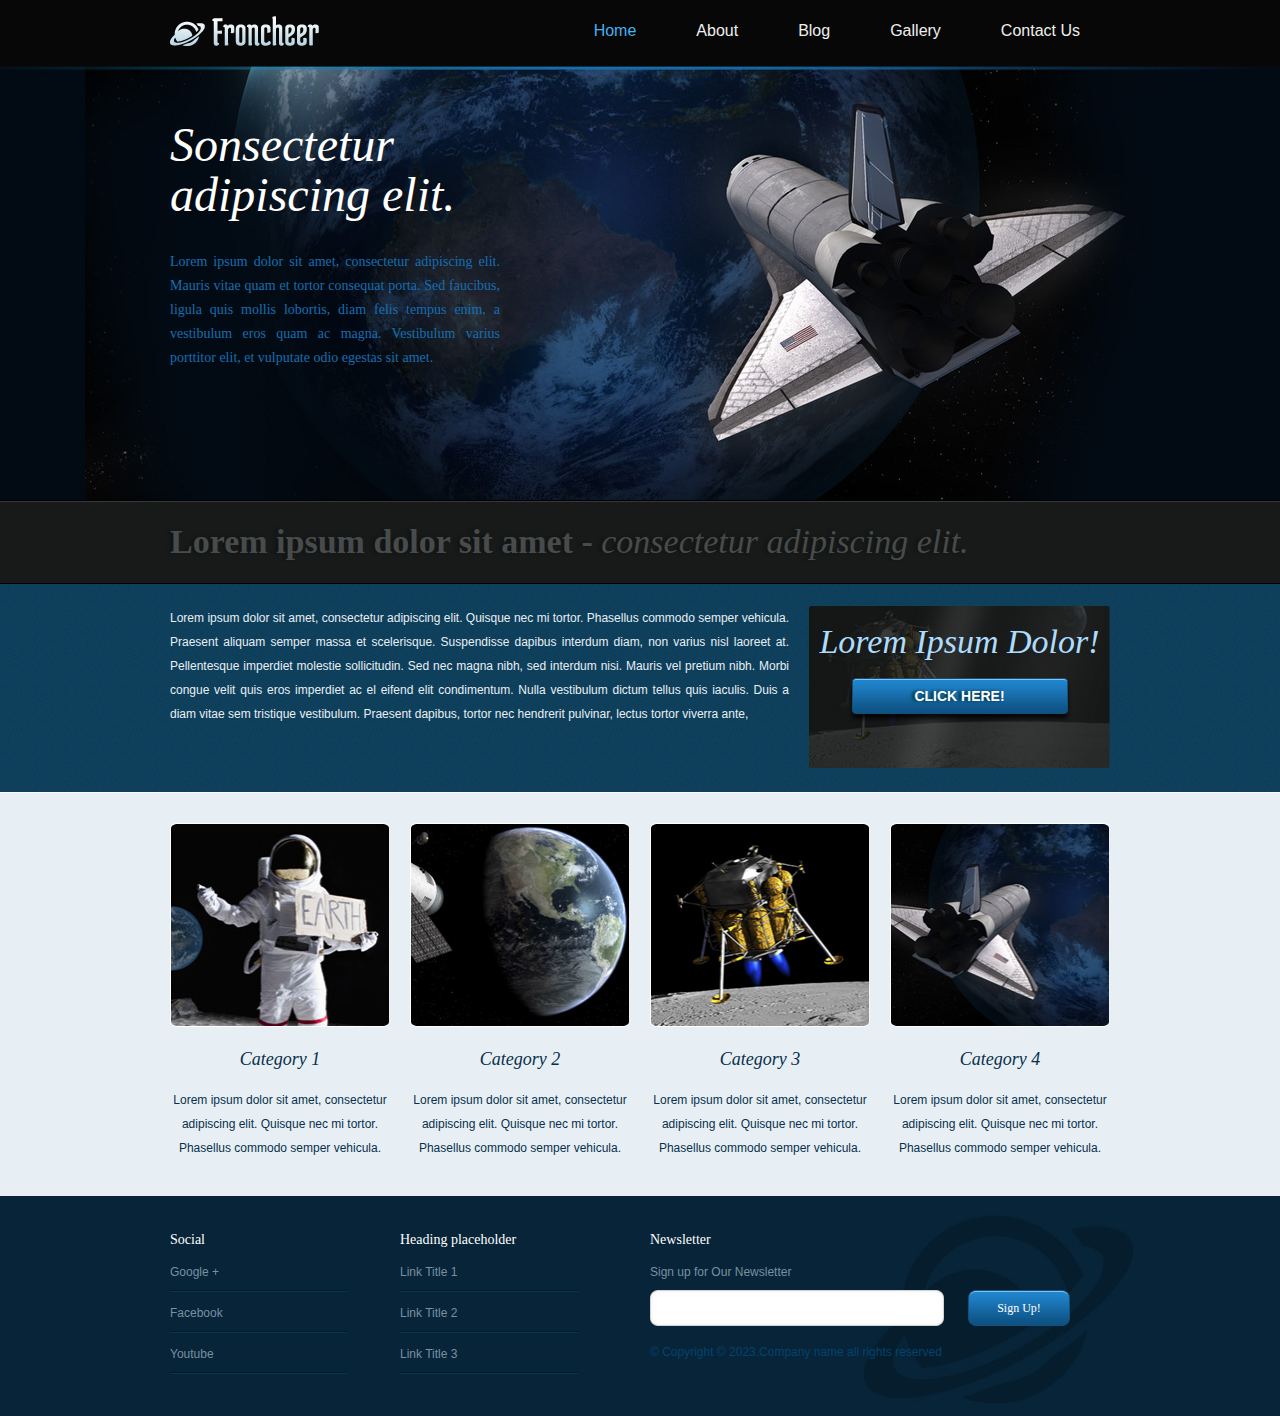
==== index.html @ 270e1ae2 "First Commit" ====
<!DOCTYPE html>
<!-- Website template by freewebsitetemplates.com -->
<html>
<head>
	<meta charset="UTF-8">
	<title>Astronomy Website Template</title>
	<link rel="stylesheet" href="css/style.css" type="text/css">
</head>
<body>
	<div id="header">
		<div class="wrapper clearfix">
			<div id="logo">
				<a href="index.html"><img src="images/logo.png" alt="LOGO"></a>
			</div>
			<ul id="navigation">
				<li class="selected">
					<a href="index.html">Home</a>
				</li>
				<li>
					<a href="about.html">About</a>
				</li>
				<li>
					<a href="blog.html">Blog</a>
				</li>
				<li>
					<a href="gallery.html">Gallery</a>
				</li>
				<li>
					<a href="contact.html">Contact Us</a>
				</li>
			</ul>
		</div>
	</div>
	<div id="contents">
		<div id="adbox">
			<div class="wrapper clearfix">
				<div class="info">
					<h1>Sonsectetur adipiscing elit.</h1>
					<p>
						Lorem ipsum dolor sit amet, consectetur adipiscing elit. Mauris vitae quam et tortor consequat porta. Sed faucibus, ligula quis mollis lobortis, diam felis tempus enim, a vestibulum eros quam ac magna. Vestibulum varius porttitor elit, et vulputate odio egestas sit amet.
					</p>
				</div>
			</div>
			<div class="highlight">
				<h2>Lorem ipsum dolor sit amet - <i>consectetur adipiscing elit.</i></h2>
			</div>
		</div>
		<div class="body clearfix">
			<div class="click-here">
				<h1>Lorem Ipsum Dolor!</h1>
				<a href="index.html" class="btn2">Click Here!</a>
			</div>
			<p style="font-size:12px;">
				Lorem ipsum dolor sit amet, consectetur adipiscing elit. Quisque nec mi tortor. Phasellus commodo semper vehicula. Praesent aliquam semper massa et scelerisque. Suspendisse dapibus interdum diam, non varius nisl laoreet at. Pellentesque imperdiet molestie sollicitudin. Sed nec magna nibh, sed interdum nisi. Mauris vel pretium nibh. Morbi congue velit quis eros imperdiet ac el eifend elit condimentum. Nulla vestibulum dictum tellus quis iaculis. Duis a diam vitae sem tristique vestibulum. Praesent dapibus, tortor nec hendrerit pulvinar, lectus tortor viverra ante,
			</p>
		</div>
	</div>
	<div id="footer">
		<ul id="featured" class="wrapper clearfix">
			<li>
				<img src="images/astronaut.jpg" alt="Img" height="204" width="220">
				<h3><a href="blog.html">Category 1</a></h3>
				<p>
					Lorem ipsum dolor sit amet, consectetur adipiscing elit. Quisque nec mi tortor. Phasellus commodo semper vehicula.
				</p>
			</li>
			<li>
				<img src="images/earth.jpg" alt="Img" height="204" width="220">
				<h3><a href="blog.html">Category 2</a></h3>
				<p>
					Lorem ipsum dolor sit amet, consectetur adipiscing elit. Quisque nec mi tortor. Phasellus commodo semper vehicula.
				</p>
			</li>
			<li>
				<img src="images/spacecraft-small.jpg" alt="Img" height="204" width="220">
				<h3><a href="blog.html">Category 3</a></h3>
				<p>
					Lorem ipsum dolor sit amet, consectetur adipiscing elit. Quisque nec mi tortor. Phasellus commodo semper vehicula.
				</p>
			</li>
			<li>
				<img src="images/space-shuttle.jpg" alt="Img" height="204" width="220">
				<h3><a href="blog.html">Category 4</a></h3>
				<p>
					Lorem ipsum dolor sit amet, consectetur adipiscing elit. Quisque nec mi tortor. Phasellus commodo semper vehicula.
				</p>
			</li>
		</ul>
		<div class="body">
			<div class="wrapper clearfix">
				<div id="links">
					<div>
						<h4>Social</h4>
						<ul>
							<li>
								<a href="http://freewebsitetemplates.com/go/googleplus/" target="_blank">Google +</a>
							</li>
							<li>
								<a href="http://freewebsitetemplates.com/go/facebook/" target="_blank">Facebook</a>
							</li>
							<li>
								<a href="http://freewebsitetemplates.com/go/youtube/" target="_blank">Youtube</a>
							</li>
						</ul>
					</div>
					<div>
						<h4>Heading placeholder</h4>
						<ul>
							<li>
								<a href="index.html">Link Title 1</a>
							</li>
							<li>
								<a href="index.html">Link Title 2</a>
							</li>
							<li>
								<a href="index.html">Link Title 3</a>
							</li>
						</ul>
					</div>
				</div>
				<div id="newsletter">
					<h4>Newsletter</h4>
					<p>
						Sign up for Our Newsletter
					</p>
					<form action="index.html" method="post">
						<input type="text" value="">
						<input type="submit" value="Sign Up!">
					</form>
				</div>
				<p class="footnote">
					© Copyright © 2023.Company name all rights reserved
				</p>
			</div>
		</div>
	</div>
</body>
</html>
---- css/style.css ----
/* Website template by freewebsitetemplates.com */
@font-face {
	font-family: 'PTSerif-Caption';
	src: url('../fonts/PT_Serif-Caption-Web-Regular.eot');
	src: local('☺'), url('../fonts/PT_Serif-Caption-Web-Regular.woff') format('woff'), url('../fonts/PT_Serif-Caption-Web-Regular.ttf') format('truetype'), url('../fonts/PT_Serif-Caption-Web-Regular.svg') format('svg');
	font-weight: normal;
	font-style: normal;
}
body {
	background: url(../images/bg-body.jpg) repeat left top;
	font-family: Arial, Helvetica, sans-serif;
	min-width: 960px;
	margin: 0;
}
img {
	border: 0;
}
.wrapper {
	width: 960px;
	margin: 0 auto;
}
.clearfix:after {
	clear:both;
	content:"";
	display:block;
	height:1%;
	line-height:0;
	visibility:hidden;
}
/*------------------------------ HEADER ------------------------------*/
.btn1, .btn2, .btn3, #newsletter input {
	background: url(../images/interface.png) no-repeat;
}
.btn1, .btn2, .btn3 {
	color: #fdfdfd;
	display: inline-block;
	font-size: 14px;
	font-weight: bold;
	text-align: center;
	text-decoration: none;
	text-shadow: -3px 0 3px #053131;
	text-transform: uppercase;
}
.btn1 {
	background-position: 0 0;
	height: 34px;
	line-height: 34px;
	width: 202px;
	padding: 0 3px 9px;
}
.btn2 {
	background-position: 0 -53px;
	height: 37px;
	line-height: 37px;
	width: 216px;
	padding: 0 3px 8px;
}
.btn3 {
	background-position: 0 -108px;
	font: 22px/49px Georgia, "Times New Roman", Times, serif;
	height: 49px;
	width: 222px;
}
.btn1:hover {
	background-position: -222px 0;
}
.btn2:hover {
	background-position: -232px -53px;
}
.btn3:hover {
	background-position: -232px -108px;
}
/*------------------------------ HEADER ------------------------------*/
#header {
	background: url(../images/bg-header.png) repeat-x center top;
	height: 50px;
	padding: 16px 0 0;
	text-align: right;
}
/** Logo **/
#logo {
	float: left;
	display: inline-block;
	margin-left: 10px;
}
/** Navigation **/
#navigation {
	display: inline-block;
	height: 30px;
	list-style: none;
	margin: 0 10px;
	padding: 0;
*width: 516px; /** Needed for IE7 **/
}
#navigation li {
	float: left;
	margin: 0 30px;
}
#navigation li:first-child {
	margin-left: 0;
}
#navigation li a {
	color: #efefef;
	line-height: 30px;
	padding: 0;
	text-decoration: none;
}
#navigation li a:hover, #navigation li.selected a {
	color: #44b2f1;
}
/*------------------------------ CONTENTS ------------------------------*/
#contents {
	background: url(../images/bg-content.png) repeat-x center top;
	margin: 0 0 24px;
	padding: 56px 0 0;
}
#contents h1, #featured h3 {
	color: #fbfdfd;
	font: italic 34px Georgia, "Times New Roman", Times, serif;
	font-style: italic;
	margin: 0 0 18px;
}
#contents p {
	color: #e8eff4;
	font-size: 14px;
	line-height: 24px;
	margin: 0;
	padding: 0 0 30px;
	text-align: justify;
}
#contents p a {
	color: #e8eff4;
}
#contents p a:hover {
	color: #0aa3fa;
}
#contents p b {
	display: block;
}
#contents .body {
	width: 940px;
	margin: 0 auto;
	padding: 0 10px;
}
#contents .click-here {
	float: right;
	background: url(../images/spacecraft.jpg) no-repeat center top;
	display: inline-block;
	height: 162px;
	width: 301px;
	margin-left: 20px;
	text-align: center;
}
#contents .click-here h1 {
	color: #addcfe;
	font-style: italic;
	line-height: 36px;
	margin: 18px 0;
}
/** adbox **/
#adbox {
	background: #020a13 url(../images/bg-adbox.jpg) no-repeat center top;
	font-family: Georgia, "Times New Roman", Times, serif;
	min-height: 433px;
	margin: -56px 0 22px;
/** Needed for IE7 **/
*margin: 0;
*position: relative;
*top: -56px;
}
#adbox .wrapper {
	width: 940px;
	padding: 54px 10px 26px;
}
#adbox .info {
	height: 354px;
	width: 330px;
	overflow: hidden;
}
#adbox h1 {
	color: #ffffff;
	font-size: 48px;
	font-style: italic;
	line-height: 50px;
	margin-bottom: 30px;
}
#adbox p {
	color: #176eb0;
	font-size: 14px;
	line-height: 24px;
}
#adbox p a {
	color: #176eb0;
}
#adbox div.highlight {
	background: #171a1a url(../images/adbox-bg-heading.jpg) repeat-x left top;
	min-height: 82px;
	border-color: #000;
	border-style: solid none;
	border-width: 1px;
}
#adbox div.highlight h2 {
	color: #484b4b;
	font-size: 34px;
	line-height: 82px;
	width: 940px;
	margin: 0 auto;
	padding: 0 10px;
	text-shadow: -3px 0 3px #121413;
}
#adbox div.highlight h2 i {
	font-weight: normal;
}
/** main **/
.main {
	padding: 0 10px;
}
/** sidebar **/
#sidebar {
	float: right;
	width: 220px;
	margin: 0 10px 0 80px;
}
#sidebar ul {
	list-style: none;
	margin: 0 0 80px;
	padding: 0;
}
#sidebar > ul li {
	margin: 0 0 16px;
}
#sidebar > ul li img {
	border: 4px solid #fff;
	border-radius: 3px;
}
#sidebar > ul li a:hover {
	filter:alpha(opacity=80);
	opacity:0.8;
}
#sidebar .click-here {
	background: url(../images/spacecraft-dark.jpg) no-repeat center top;
	display: inline-block;
	height: 162px;
	width: 221px;
	margin-left: 20px;
	text-align: center;
}
/** time **/
.time {
	color: #2986bb;
	font-size: 12px;
}
/** list **/
.list {
	list-style: none;
	margin: 0;
	padding: 0;
}
.list li span.time {
	float: right;
	margin-top: 6px;
}
.list li h4 {
	color: #fbfdfd;
	font-size: 16px;
	line-height: 24px;
	margin: 0;
	text-transform: uppercase;
}
.list li {
	padding: 0 0 48px;
}
#contents .list li p {
	padding: 0;
}
.list li a.more {
	float: right;
	color: #34b0fb;
	display: inline-block;
	font-size: 14px;
}
.list li a.more:hover {
	color: #c3e9fe;
}
/** pagination **/
.pagination {
	display: inline-block;
	list-style: none;
	margin: 0;
	padding: 0;
}
.pagination li {
	float: left;
	font: 12px Arial, Helvetica, sans-serif;
	margin: 0 2px;
}
.pagination li a {
	color: #36b4fd;
	padding: 3px;
	text-decoration: none;
}
.pagination li a:hover, #pagination li.selected a {
	color: #95d3f9;
}
/** gallery **/
#gallery #sidebar, #contact #sidebar {
	margin-left: 10px;
}
#gallery .photos {
	margin: 0 0 20px;
}
#gallery .viewer {
	margin: 0 0 18px;
}
#gallery .photos > ul {
	background-color: #072a3e;
	display: inline-block;
	list-style: none;
	margin: 0;
	padding: 12px 15px;
}
#gallery .photos > ul li {
	float: left;
	margin: 0 9px;
	position: relative;
}
#gallery .photos > ul li a:hover span.cover {
	background-color: #e8eff4;
	display: block;
	height: 96px;
	width: 100%;
	opacity: 0.49;
	position: absolute;
	top: 0;
	left: 0;
}
/** Contact **/
#contact form {
	width: 709px;
}
#contact form ul {
	list-style: none;
	margin: 0;
	padding: 0;
}
#contact form ul li {
	display: inline-block;
	width: 100%;
	margin: 0 0 18px;
}
#contact form ul li > label {
	float: right;
	color: #e8eff4;
	display: inline-block;
	font: italic 14px/36px 'PTSerif-Caption';
	width: 230px;
}
#contact form ul li > label.msg {
	margin-bottom: 60px;
	padding-top: 80px;
}
#contact form ul li:hover > label {
	color: #2da6fc;
}
#contact textarea {
	float: left;
	background-color: #fff;
	color: #060606;
	font: 14px/36px Arial, Helvetica, sans-serif;
	height: 367px;
	width: 450px;
	border: 0;
	margin: 0 10px 0 0;
	padding-left: 10px;
	overflow: auto;
}
#contact form ul li div {
	display: inline-block;
	width: 225px;
	margin: 50px 0;
	padding-left: 5px;
}
#contact form ul li div label {
	color: #fcc43d;
	display: inline-block;
	font: 12px Arial, Helvetica, sans-serif;
	font-weight: normal;
}
#contact input[type='text'] {
	background-color: #fff;
	color: #060606;
	font: 14px/36px Arial, Helvetica, sans-serif;
	height: 36px;
	width: 440px;
	border: 0;
	margin-right: 10px;
	padding: 0 10px;
}
#contact input[type='checkbox'] {
	background-position: 0 0;
	height: 13px;
	width: 12px;
	border: 0;
	margin-left: 0;
	margin-right: 10px;
	padding: 0;
}
#contact input[type='submit'] {
	cursor: pointer;
	border: 0;
	margin-top: 3px;
	margin-left: 5px;
}
#contact div.checkbox label {
	cursor: pointer;
}
/*------------------------------ FOOTER ------------------------------*/
#footer {
	background-color: #e8eff4;
	border-top: 1px solid #fdfcfc;
}
#footer .body {
	background: #072438 url(../images/bg-footer.jpg) no-repeat center top;
	min-height: 136px;
	padding: 36px 0;
}
#footer h4 {
	color: #fff;
	font: normal 14px Georgia, "Times New Roman", Times, serif;
	margin: 0 0 12px;
}
#footer p {
	color: #7890a1;
	font-size: 12px;
	line-height: 24px;
	margin: 0;
	padding: 0 0 6px;
}
/** featured **/
#featured {
	display: block;
	list-style: none;
	width: 960px;
	margin: 0 auto;
	padding: 30px 0;
}
#featured li {
	float: left;
	width: 220px;
	margin: 0 10px;
	text-align: center;
}
#featured li h3 {
	color: #07304d;
	font-size: 18px;
	margin: 18px 0;
}
#featured li h3 a {
	color: #07304d;
	text-decoration: none;
}
#featured li h3 a:hover {
	color: #51a9e9;
}
#featured li p {
	color: #07304d;
	font-size: 12px;
	text-align: center;
}
/** links **/
#links {
	float: left;
	width: 460px;
	margin: 0 10px;
}
#links > div {
	float: left;
	width: 230px;
}
#links ul {
	list-style: none;
	width: 178px;
	margin: 0;
	padding: 0;
}
#links ul li {
	background: url(../images/border-footer.png) repeat-x left bottom;
	margin: 0 0 6px;
	padding: 3px 0 8px;
}
#links ul li:first-child {
	padding-top: 0;
}
#links ul li a {
	color: #7890a1;
	font-size: 12px;
	line-height: 24px;
	text-decoration: none;
}
#links ul li a:hover {
	color: #e8eff4;
}
/** newsletter **/
#newsletter {
	float: left;
	width: 460px;
	margin: 0 10px 10px;
}
#newsletter form {
	display: inline-block;
}
#newsletter input {
	float: left;
	font: 12px/36px "Palatino Linotype", "Book Antiqua", Palatino, serif;
	height: 36px;
	border: 0;
	margin: 0;
	padding: 0;
}
#newsletter input[type='text'] {
	background-position: 0 bottom;
	width: 282px;
	margin-right: 24px;
	padding-left: 6px;
	padding-right: 6px
}
#newsletter input[type='submit'] {
	background-position: -304px bottom;
	color: #fff;
	cursor: pointer;
	width: 102px;
}
#newsletter input[type='submit']:hover {
	background-position: right bottom;
}
#footer .footnote {
	float: right;
	display: inline-block;
	color: #03436f;
	width: 460px;
	margin-right: 10px;
}
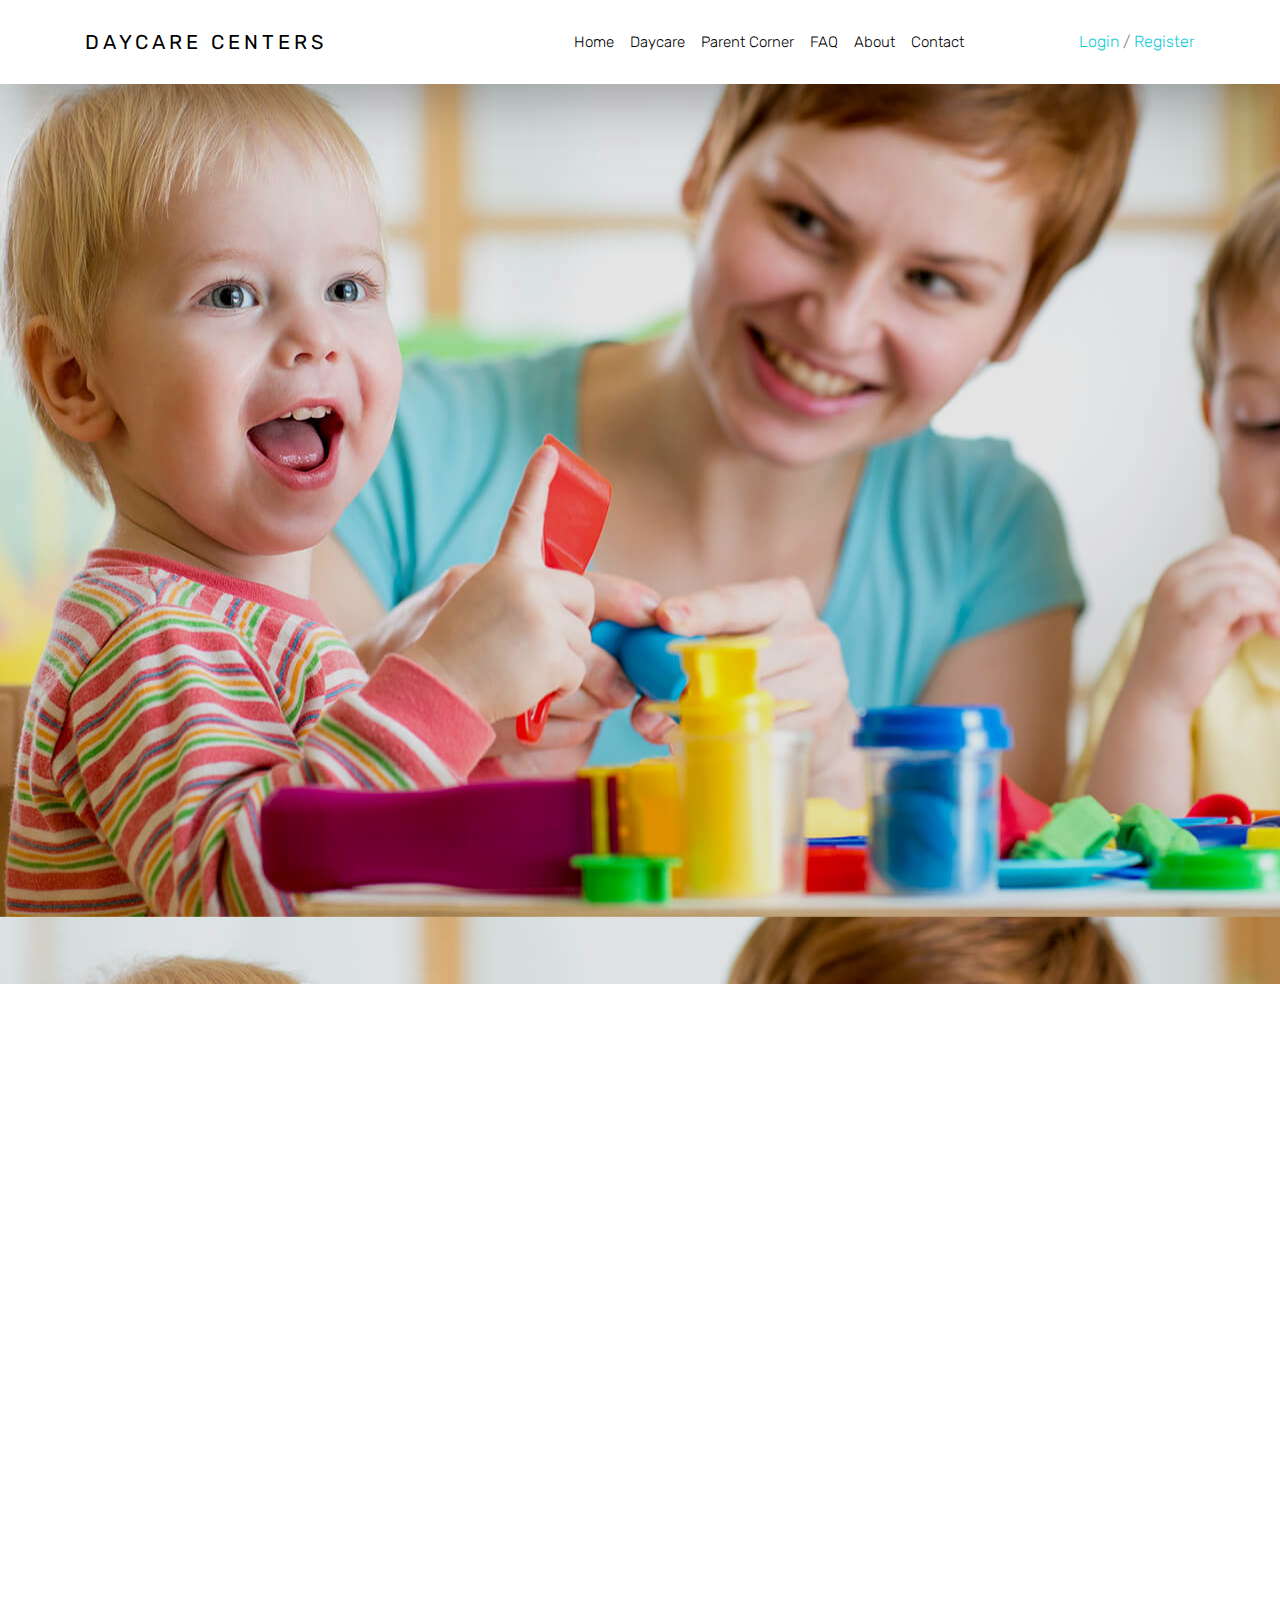
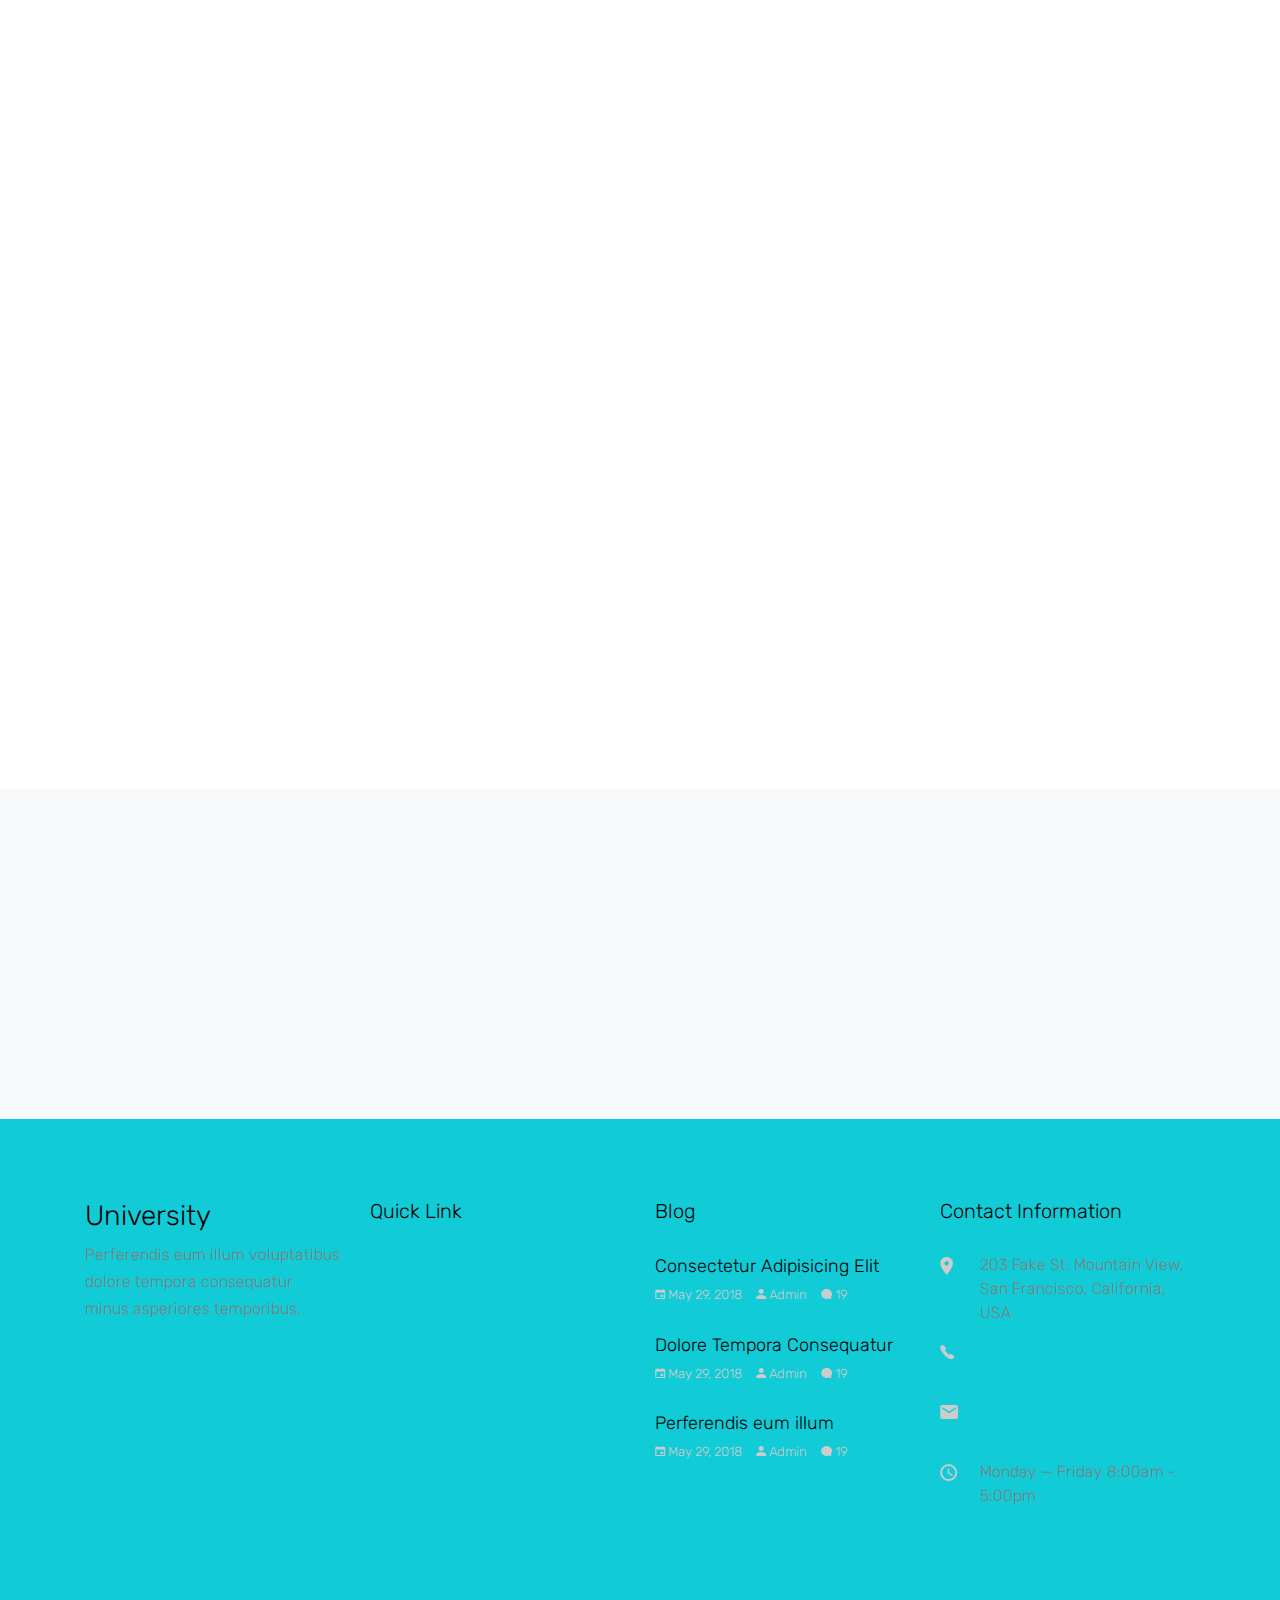
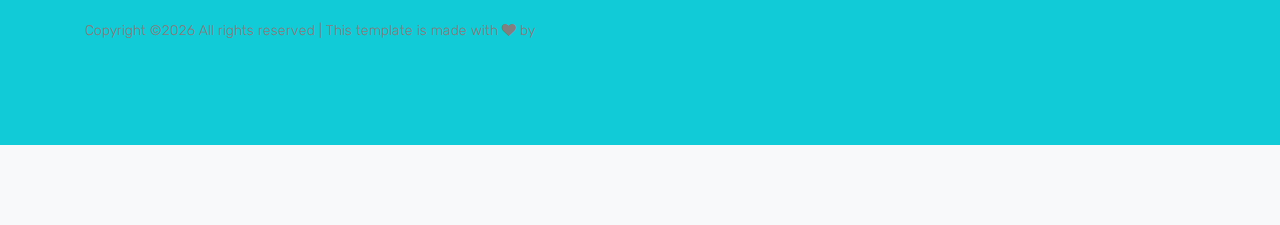
==== commit f205d764: "edited file" ====
--- a/index.html
+++ b/index.html
@@ -1,138 +1,722 @@
-<!DOCTYPE html>
-<!-- Website template by freewebsitetemplates.com -->
-<html>
-<head>
-	<meta charset="UTF-8">
-	<title>Astronomy Website Template</title>
-	<link rel="stylesheet" href="css/style.css" type="text/css">
-</head>
-<body>
-	<div id="header">
-		<div class="wrapper clearfix">
-			<div id="logo">
-				<a href="index.html"><img src="images/logo.png" alt="LOGO"></a>
-			</div>
-			<ul id="navigation">
-				<li class="selected">
-					<a href="index.html">Home</a>
-				</li>
-				<li>
-					<a href="about.html">About</a>
-				</li>
-				<li>
-					<a href="blog.html">Blog</a>
-				</li>
-				<li>
-					<a href="gallery.html">Gallery</a>
-				</li>
-				<li>
-					<a href="contact.html">Contact Us</a>
-				</li>
-			</ul>
-		</div>
-	</div>
-	<div id="contents">
-		<div id="adbox">
-			<div class="wrapper clearfix">
-				<div class="info">
-					<h1>Sonsectetur adipiscing elit.</h1>
-					<p>
-						Lorem ipsum dolor sit amet, consectetur adipiscing elit. Mauris vitae quam et tortor consequat porta. Sed faucibus, ligula quis mollis lobortis, diam felis tempus enim, a vestibulum eros quam ac magna. Vestibulum varius porttitor elit, et vulputate odio egestas sit amet.
-					</p>
-				</div>
-			</div>
-			<div class="highlight">
-				<h2>Lorem ipsum dolor sit amet - <i>consectetur adipiscing elit.</i></h2>
-			</div>
-		</div>
-		<div class="body clearfix">
-			<div class="click-here">
-				<h1>Lorem Ipsum Dolor!</h1>
-				<a href="index.html" class="btn2">Click Here!</a>
-			</div>
-			<p style="font-size:12px;">
-				Lorem ipsum dolor sit amet, consectetur adipiscing elit. Quisque nec mi tortor. Phasellus commodo semper vehicula. Praesent aliquam semper massa et scelerisque. Suspendisse dapibus interdum diam, non varius nisl laoreet at. Pellentesque imperdiet molestie sollicitudin. Sed nec magna nibh, sed interdum nisi. Mauris vel pretium nibh. Morbi congue velit quis eros imperdiet ac el eifend elit condimentum. Nulla vestibulum dictum tellus quis iaculis. Duis a diam vitae sem tristique vestibulum. Praesent dapibus, tortor nec hendrerit pulvinar, lectus tortor viverra ante,
-			</p>
-		</div>
-	</div>
-	<div id="footer">
-		<ul id="featured" class="wrapper clearfix">
-			<li>
-				<img src="images/astronaut.jpg" alt="Img" height="204" width="220">
-				<h3><a href="blog.html">Category 1</a></h3>
-				<p>
-					Lorem ipsum dolor sit amet, consectetur adipiscing elit. Quisque nec mi tortor. Phasellus commodo semper vehicula.
-				</p>
-			</li>
-			<li>
-				<img src="images/earth.jpg" alt="Img" height="204" width="220">
-				<h3><a href="blog.html">Category 2</a></h3>
-				<p>
-					Lorem ipsum dolor sit amet, consectetur adipiscing elit. Quisque nec mi tortor. Phasellus commodo semper vehicula.
-				</p>
-			</li>
-			<li>
-				<img src="images/spacecraft-small.jpg" alt="Img" height="204" width="220">
-				<h3><a href="blog.html">Category 3</a></h3>
-				<p>
-					Lorem ipsum dolor sit amet, consectetur adipiscing elit. Quisque nec mi tortor. Phasellus commodo semper vehicula.
-				</p>
-			</li>
-			<li>
-				<img src="images/space-shuttle.jpg" alt="Img" height="204" width="220">
-				<h3><a href="blog.html">Category 4</a></h3>
-				<p>
-					Lorem ipsum dolor sit amet, consectetur adipiscing elit. Quisque nec mi tortor. Phasellus commodo semper vehicula.
-				</p>
-			</li>
-		</ul>
-		<div class="body">
-			<div class="wrapper clearfix">
-				<div id="links">
-					<div>
-						<h4>Social</h4>
-						<ul>
-							<li>
-								<a href="http://freewebsitetemplates.com/go/googleplus/" target="_blank">Google +</a>
-							</li>
-							<li>
-								<a href="http://freewebsitetemplates.com/go/facebook/" target="_blank">Facebook</a>
-							</li>
-							<li>
-								<a href="http://freewebsitetemplates.com/go/youtube/" target="_blank">Youtube</a>
-							</li>
-						</ul>
-					</div>
-					<div>
-						<h4>Heading placeholder</h4>
-						<ul>
-							<li>
-								<a href="index.html">Link Title 1</a>
-							</li>
-							<li>
-								<a href="index.html">Link Title 2</a>
-							</li>
-							<li>
-								<a href="index.html">Link Title 3</a>
-							</li>
-						</ul>
-					</div>
-				</div>
-				<div id="newsletter">
-					<h4>Newsletter</h4>
-					<p>
-						Sign up for Our Newsletter
-					</p>
-					<form action="index.html" method="post">
-						<input type="text" value="">
-						<input type="submit" value="Sign Up!">
-					</form>
-				</div>
-				<p class="footnote">
-					© Copyright © 2023.Company name all rights reserved
-				</p>
-			</div>
-		</div>
-	</div>
-</body>
+<!doctype html>
+<html lang="en">
+  <head>
+    <title>Parent Homepage</title>
+    <meta charset="utf-8">
+    <meta name="viewport" content="width=device-width, initial-scale=1, shrink-to-fit=no">
+
+    <link href="https://fonts.googleapis.com/css?family=Rubik:300,400,500" rel="stylesheet">
+
+    <link rel="stylesheet" href="css/bootstrap.css">
+    <link rel="stylesheet" href="css/animate.css">
+    <link rel="stylesheet" href="css/owl.carousel.min.css">
+
+    <link rel="stylesheet" href="fonts/ionicons/css/ionicons.min.css">
+    <link rel="stylesheet" href="fonts/fontawesome/css/font-awesome.min.css">
+    <link rel="stylesheet" href="fonts/flaticon/font/flaticon.css">
+    <link rel="stylesheet" href="css/magnific-popup.css">
+
+    <!-- Theme Style -->
+    <link rel="stylesheet" href="css/style.css">
+  </head>
+  <body>
+    
+    <header role="banner">
+     
+      <nav class="navbar navbar-expand-lg navbar-light bg-light">
+        <div class="container">
+          <a class="navbar-brand absolute" href="index.html">DayCare Centers</a>
+          <button class="navbar-toggler" type="button" data-toggle="collapse" data-target="#navbarsExample05" aria-controls="navbarsExample05" aria-expanded="false" aria-label="Toggle navigation">
+            <span class="navbar-toggler-icon"></span>
+          </button>
+
+          <div class="collapse navbar-collapse navbar-light" id="navbarsExample05">
+            <ul class="navbar-nav mx-auto">
+              <li class="nav-item">
+                <a class="nav-link active" href="index.html">Home</a>
+              </li>
+              <li class="nav-item">
+                <a class="nav-link" href="blog.html">Daycare</a>
+              </li>
+              <li class="nav-item">
+                <a class="nav-link" href="blog.html">Parent Corner</a>
+              </li>
+              <li class="nav-item">
+                <a class="nav-link" href="blog.html">FAQ</a>
+              </li>
+              <li class="nav-item">
+                <a class="nav-link" href="about.html">About</a>
+              </li>
+              <li class="nav-item">
+                <a class="nav-link" href="contact.html">Contact</a>
+              </li>
+            </ul>
+            <ul class="navbar-nav absolute-right">
+              <li>
+                <a href="login.html">Login</a> / <a href="register.html">Register</a>
+              </li>
+            </ul>
+          </div>
+        </div>
+      </nav>
+    </header>
+    <!-- END header -->
+
+    <section class="site-hero overlay" data-stellar-background-ratio="0.5" style="background-image: url(images/child-care.jpg);">
+      <div class="container">
+        <div class="row align-items-center justify-content-center site-hero-inner">
+          <div class="col-md-10">
+  
+            <div class="mb-5 element-animate">
+              <div class="block-17">
+                <h2 class="heading text-center mb-4">Find Suitable Daycares Near You</h2>
+                <form action="" method="post" class="d-block d-lg-flex mb-4">
+                  <div class="fields d-block d-lg-flex">
+                    <div>
+                      <input type="text" class="form-control" placeholder="Enter Postal Code...">
+                    </div>
+                    <div class="select-wrap one-third">
+                      <div class="icon">
+                        <span class="ion-ios-arrow-down"></span>
+                      </div>
+                      <select name="" id="search_child" class="form-control">
+                        <option value="">Child's Age</option>
+                        <option value="">0 to 18 months</option>
+                        <option value="">18 to 30 months</option>
+                        <option value="">30 to 48 months</option>
+                      </select>
+                    </div>
+                  </div>
+                  <form action="results.html">
+                  <input type="submit" class="search-submit btn btn-primary" value="Search">  
+                </form>
+                </form>
+                <!--<p class="text-center mb-5">We have more than 500 courses to improve your skills</p> -->
+                <!--<p class="text-center"><a href="#" class="btn py-3 px-5">Register Now</a></p>-->
+              </div>
+            </div>
+            
+          </div>
+        </div>
+      </div>
+    </section>
+    <!-- END section -->
+
+    <section class="site-section element-animate">
+      <div class="container">
+        <div class="row align-items-center">
+          <div class="col-md-6 order-md-2">
+            <div class="block-16">
+                <iframe width="560" height="315" src="https://www.youtube.com/embed/nNuNiuZVtus" frameborder="0" allow="autoplay; encrypted-media" allowfullscreen></iframe>
+                <!-- <img src="images/img_1.jpg" alt="Image placeholder" class="img-fluid">
+                <a href="https://vimeo.com/45830194" class="play-button popup-vimeo"><span class="ion-ios-play"></span></a>-->
+
+                <!-- <a href="https://vimeo.com/45830194" class="button popup-vimeo" data-aos="fade-right" data-aos-delay="700"><span class="ion-ios-play"></span></a> -->
+            </div>
+          </div>
+          <div class="col-md-6 order-md-1">
+
+            <div class="block-15">
+              <div class="heading">
+                <h2>Welcome to DayCare Centers</h2>
+              </div>
+              <div class="text mb-5">
+              <p>Lorem ipsum dolor sit amet consectetur adipisicing elit. A quibusdam nisi eos accusantium eligendi velit deleniti nihil ad deserunt rerum incidunt nulla nemo eius molestiae architecto beatae asperiores doloribus animi.</p>
+              </div>
+            </div>
+
+          </div>
+          
+        </div>
+
+      </div>
+    </section>
+    <!-- END section -->
+
+    <section class="site-section pt-3 element-animate">
+      <div class="container">
+        <div class="row">
+          <div class="col-md-6 col-lg-3">
+            <div class="media block-6 d-block">
+              <div class="icon mb-3"><span class="flaticon-book"></span></div>
+              <div class="media-body">
+                <h3 class="heading">Mission & Philosophy</h3>
+                <p>Lorem ipsum dolor sit amet consectetur adipisicing elit mess.</p>
+                <p><a href="#" class="more">Read More <span class="ion-arrow-right-c"></span></a></p>
+              </div>
+            </div> 
+          </div>
+          <div class="col-md-6 col-lg-3">
+            <div class="media block-6 d-block">
+              <div class="icon mb-3"><span class="flaticon-student"></span></div>
+              <div class="media-body">
+                <h3 class="heading">Programs</h3>
+                <p>Lorem ipsum dolor sit amet consectetur adipisicing elit mess.</p>
+                <p><a href="#" class="more">Read More <span class="ion-arrow-right-c"></span></a></p>
+              </div>
+            </div> 
+          </div>
+          
+          <div class="col-md-6 col-lg-3">
+            <div class="media block-6 d-block">
+              <div class="icon mb-3"><span class="flaticon-diploma"></span></div>
+              <div class="media-body">
+                <h3 class="heading">Enrollment</h3>
+                <p>Lorem ipsum dolor sit amet consectetur adipisicing elit mess.</p>
+                <p><a href="#" class="more">Read More <span class="ion-arrow-right-c"></span></a></p>
+              </div>
+            </div> 
+          </div>
+          <div class="col-md-6 col-lg-3">
+            <div class="media block-6 d-block">
+              <div class="icon mb-3"><span class="flaticon-professor"></span></div>
+              <div class="media-body">
+                <h3 class="heading">Trained Staff</h3>
+                <p>Lorem ipsum dolor sit amet consectetur adipisicing elit mess.</p>
+                <p><a href="#" class="more">Read More <span class="ion-arrow-right-c"></span></a></p>
+              </div>
+            </div> 
+          </div>
+        </div>
+      </div>
+    </section>
+    <!-- END section -->
+
+    <section class="site-section bg-light element-animate" id="section-counter">
+      <div class="container">
+        <div class="row">
+          <div class="col-lg-6">
+            <figure><img src="images/kid_img.jpg" alt="Image placeholder" class="img-fluid"></figure>
+          </div>
+          <div class="col-lg-5 ml-auto">
+            <div class="block-15">
+              <div class="heading">
+                <h2>Highlights</h2>
+              </div>
+              <div class="text mb-5">
+                <p>Lorem ipsum dolor sit amet consectetur adipisicing elit. A quibusdam nisi eos accusantium eligendi velit deleniti nihil ad deserunt rerum incidunt.</p>
+              </div>
+            </div>
+
+            <div class="row">
+              <div class="col-md-6">
+                <div class="block-18 d-flex align-items-center">
+                  <div class="icon mr-4">
+                    <span class="flaticon-student"></span>
+                  </div>
+                  <div class="text">
+                    <strong class="number" data-number="12921">0</strong>
+                    <span>Students</span>
+                  </div>
+                </div>
+
+                <div class="block-18 d-flex align-items-center">
+                  <div class="icon mr-4">
+                    <span class="flaticon-university"></span>
+                  </div>
+                  <div class="text">
+                    <strong class="number" data-number="51">0</strong>
+                    <span>Schools</span>
+                  </div>
+                </div>
+
+              </div>
+              <div class="col-md-6">
+                <div class="block-18 d-flex align-items-center">
+                  <div class="icon mr-4">
+                    <span class="flaticon-books"></span>
+                  </div>
+                  <div class="text">
+                    <strong class="number" data-number="3902">0</strong>
+                    <span>Books</span>
+                  </div>
+                </div>
+
+                <div class="block-18 d-flex align-items-center">
+                  <div class="icon mr-4">
+                    <span class="flaticon-mortarboard"></span>
+                  </div>
+                  <div class="text">
+                    <strong class="number" data-number="1921">0</strong>
+                    <span>Graduates</span>
+                  </div>
+                </div>
+                
+              </div>
+            </div>
+
+          </div>
+        </div>
+      </div>
+    </section>
+    <!-- END section -->
+
+    <div class="site-section bg-light">
+      <div class="container">
+        <div class="row justify-content-center mb-5 element-animate">
+          <div class="col-md-7 text-center section-heading">
+            <h2 class="text-primary heading">Popular Programs</h2>
+            <p>Lorem ipsum dolor sit amet consectetur adipisicing elit. Suscipit qui neque sint eveniet tempore sapiente.</p>
+            <p><a href="#" class="btn btn-primary py-2 px-4"><span class="ion-ios-book mr-2"></span>Enroll Now</a></p>
+          </div>
+        </div>
+      </div>
+      <!--<div class="container-fluid block-11 element-animate">
+        <div class="nonloop-block-11 owl-carousel">
+          <div class="item">
+            <div class="block-19">
+                <figure>
+                  <img src="images/img_1.jpg" alt="Image" class="img-fluid">
+                </figure>
+                <div class="text">
+                  <h2 class="heading"><a href="#">Advanced JavaScript Learning</a></h2>
+                  <p class="mb-4">Lorem ipsum dolor sit amet consectetur adipisicing elit. Suscipit qui neque sint eveniet tempore sapiente.</p>
+                  <div class="meta d-flex align-items-center">
+                    <div class="number">
+                      <span>2,219/6,000</span>
+                    </div>
+                    <div class="price text-right"><del class="mr-3">$23</del><span>Free</span></div>
+                  </div>
+                </div>
+              </div>
+          </div>
+
+          <div class="item">
+            <div class="block-19">
+                <figure>
+                  <img src="images/img_3.jpg" alt="Image" class="img-fluid">
+                </figure>
+                <div class="text">
+                  <h2 class="heading"><a href="#">Advanced JavaScript Learning</a></h2>
+                  <p class="mb-4">Lorem ipsum dolor sit amet consectetur adipisicing elit. Suscipit qui neque sint eveniet tempore sapiente.</p>
+                  <div class="meta d-flex align-items-center">
+                    <div class="number">
+                      <span>2,219/6,000</span>
+                    </div>
+                    <div class="price text-right"><del class="mr-3">$23</del><span>Free</span></div>
+                  </div>
+                </div>
+              </div>
+          </div>
+
+          <div class="item">
+            <div class="block-19">
+              <figure>
+                <img src="images/img_2.jpg" alt="Image" class="img-fluid">
+              </figure>
+              <div class="text">
+                <h2 class="heading"><a href="#">Introduction to CSS</a></h2>
+                <p class="mb-4">Lorem ipsum dolor sit amet consectetur adipisicing elit. Suscipit qui neque sint eveniet tempore sapiente.</p>
+                <div class="meta d-flex align-items-center">
+                  <div class="number">
+                    <span>1,903/3,000</span>
+                  </div>
+                  <div class="price text-right"><span>$10.99</span></div>
+                </div>
+              </div>
+            </div>
+          </div>
+
+          <div class="item">
+            <div class="block-19">
+              <figure>
+                <img src="images/img_1.jpg" alt="Image" class="img-fluid">
+              </figure>
+              <div class="text">
+                <h2 class="heading"><a href="#">Design &amp; Develop</a></h2>
+                <p class="mb-4">Lorem ipsum dolor sit amet consectetur adipisicing elit. Suscipit qui neque sint eveniet tempore sapiente.</p>
+                <div class="meta d-flex align-items-center">
+                  <div class="number">
+                    <span>23/100</span>
+                  </div>
+                  <div class="price text-right"><del class="mr-3">$23</del><span>Free</span></div>
+                </div>
+              </div>
+            </div>
+          </div>
+
+          <div class="item">
+            <div class="block-19">
+                <figure>
+                  <img src="images/img_1.jpg" alt="Image" class="img-fluid">
+                </figure>
+                <div class="text">
+                  <h2 class="heading"><a href="#">Advanced JavaScript Learning</a></h2>
+                  <p class="mb-4">Lorem ipsum dolor sit amet consectetur adipisicing elit. Suscipit qui neque sint eveniet tempore sapiente.</p>
+                  <div class="meta d-flex align-items-center">
+                    <div class="number">
+                      <span>2,219/6,000</span>
+                    </div>
+                    <div class="price text-right"><del class="mr-3">$23</del><span>Free</span></div>
+                  </div>
+                </div>
+              </div>
+          </div>
+
+          <div class="item">
+            <div class="block-19">
+                <figure>
+                  <img src="images/img_3.jpg" alt="Image" class="img-fluid">
+                </figure>
+                <div class="text">
+                  <h2 class="heading"><a href="#">Advanced JavaScript Learning</a></h2>
+                  <p class="mb-4">Lorem ipsum dolor sit amet consectetur adipisicing elit. Suscipit qui neque sint eveniet tempore sapiente.</p>
+                  <div class="meta d-flex align-items-center">
+                    <div class="number">
+                      <span>2,219/6,000</span>
+                    </div>
+                    <div class="price text-right"><del class="mr-3">$23</del><span>Free</span></div>
+                  </div>
+                </div>
+              </div>
+          </div>
+
+          <div class="item">
+            <div class="block-19">
+              <figure>
+                <img src="images/img_2.jpg" alt="Image" class="img-fluid">
+              </figure>
+              <div class="text">
+                <h2 class="heading"><a href="#">Introduction to CSS</a></h2>
+                <p class="mb-4">Lorem ipsum dolor sit amet consectetur adipisicing elit. Suscipit qui neque sint eveniet tempore sapiente.</p>
+                <div class="meta d-flex align-items-center">
+                  <div class="number">
+                    <span>1,903/3,000</span>
+                  </div>
+                  <div class="price text-right"><span>$10.99</span></div>
+                </div>
+              </div>
+            </div>
+          </div>
+
+          <div class="item">
+            <div class="block-19">
+              <figure>
+                <img src="images/img_1.jpg" alt="Image" class="img-fluid">
+              </figure>
+              <div class="text">
+                <h2 class="heading"><a href="#">Design &amp; Develop</a></h2>
+                <p class="mb-4">Lorem ipsum dolor sit amet consectetur adipisicing elit. Suscipit qui neque sint eveniet tempore sapiente.</p>
+                <div class="meta d-flex align-items-center">
+                  <div class="number">
+                    <span>23/100</span>
+                  </div>
+                  <div class="price text-right"><del class="mr-3">$23</del><span>Free</span></div>
+                </div>
+              </div>
+            </div>
+          </div>
+          
+        </div>
+      </div>
+
+      
+    </div>-->
+    <!-- END section -->
+
+
+    <!-- <div class="container site-section element-animate">
+      <div class="row justify-content-center mb-5">
+          <div class="col-md-7 text-center section-heading">
+            <h2 class="text-primary heading">Teachers</h2>
+            <p>Lorem ipsum dolor sit amet consectetur adipisicing elit. Suscipit qui neque sint eveniet tempore sapiente.</p>
+          </div>
+        </div>
+      <div class="row">
+        <div class="col-md-6 col-lg-4">
+          <div class="block-2">
+            <div class="flipper">
+              <div class="front" style="background-image: url(../images/person_3.jpg);">
+                <div class="box">
+                  <h2>Job Smith</h2>
+                  <p>Laravel Expert</p>
+                </div>
+              </div>
+              <div class="back"> -->
+                <!-- back content -->
+               <!--  <blockquote>
+                  <p>&ldquo;Even the all-powerful Pointing has no control about the blind texts it is an almost unorthographic life One day however a small line of blind text by the name of Lorem Ipsum decided to leave for the far World of Grammar.&rdquo;</p>
+                </blockquote>
+                <div class="author d-flex">
+                  <div class="image mr-3 align-self-center">
+                    <img src="images/person_3.jpg" alt="">
+                  </div>
+                  <div class="name align-self-center">Job Smith <span class="position">Laravel Expert</span></div>
+                </div>
+              </div>
+            </div> -->
+         <!-- </div> --> <!-- .flip-container -->
+        <!-- </div>
+
+        <div class="col-md-6 col-lg-4">
+          <div class="block-2 ">
+            <div class="flipper">
+              <div class="front" style="background-image: url(../images/person_1.jpg);">
+                <div class="box">
+                  <h2>Mellissa Cruz</h2>
+                  <p>JavaScript Guru</p>
+                </div>
+              </div>
+              <div class="back"> -->
+                <!-- back content -->
+                <!-- <blockquote>
+                  <p>&ldquo;Even the all-powerful Pointing has no control about the blind texts it is an almost unorthographic life One day however a small line of blind text by the name of Lorem Ipsum decided to leave for the far World of Grammar.&rdquo;</p>
+                </blockquote>
+                <div class="author d-flex">
+                  <div class="image mr-3 align-self-center">
+                    <img src="images/person_1.jpg" alt="">
+                  </div>
+                  <div class="name align-self-center">Mellissa Cruz <span class="position">JavaScript Guru</span></div>
+                </div>
+              </div>
+            </div> -->
+         <!-- </div> --> <!-- .flip-container -->
+        <!-- </div>
+
+        <div class="col-md-6 col-lg-4">
+          <div class="block-2">
+            <div class="flipper">
+              <div class="front" style="background-image: url(../images/person_2.jpg);">
+                <div class="box">
+                  <h2>Aldin Powell</h2>
+                  <p>WordPress Ninja</p>
+                </div>
+              </div>
+              <div class="back"> -->
+                <!-- back content -->
+                <!-- <blockquote>
+                  <p>&ldquo;Even the all-powerful Pointing has no control about the blind texts it is an almost unorthographic life One day however a small line of blind text by the name of Lorem Ipsum decided to leave for the far World of Grammar.&rdquo;</p>
+                </blockquote>
+                <div class="author d-flex">
+                  <div class="image mr-3 align-self-center">
+                    <img src="images/person_2.jpg" alt="">
+                  </div>
+                  <div class="name align-self-center">Aldin Powell <span class="position">WordPress Ninja</span></div>
+                </div>
+              </div>
+            </div> -->
+          <!-- </div> --> <!-- .flip-container -->
+        <!-- </div>
+      </div>
+    </div> -->
+    <!-- END .block-2 -->
+
+
+    <!-- <div class="site-section bg-light">
+      <div class="container">
+        <div class="row justify-content-center mb-5 element-animate">
+          <div class="col-md-7 text-center section-heading">
+            <h2 class="text-primary heading">Blog</h2>
+            <p>Lorem ipsum dolor sit amet consectetur adipisicing elit. Suscipit qui neque sint eveniet tempore sapiente.</p>
+          </div>
+        </div>
+        <div class="row element-animate">
+          
+          <div class="col-md-12 mb-5 mb-lg-0 col-lg-6">
+
+            <div class="block-20 ">
+              <figure>
+                <a href="#"><img src="images/img_1.jpg" alt="" class="img-fluid"></a>
+              </figure>
+              <div class="text">
+                <h3 class="heading"><a href="#">Even the all-powerful Pointing has no control about the blind texts</a></h3>
+                <div class="meta">
+                  <div><a href="#"><span class="ion-android-calendar"></span> May 29, 2018</a></div>
+                  <div><a href="#"><span class="ion-android-person"></span> Admin</a></div>
+                  <div><a href="#"><span class="ion-chatbubble"></span> 19</a></div>
+                </div>
+              </div>
+            </div>
+
+          </div>
+          <div class="col-md-12 col-lg-6">
+            
+            <div class="block-21 d-flex mb-4">
+              <figure class="mr-3">
+                <a href="#"><img src="images/img_1.jpg" alt="" class="img-fluid"></a>
+              </figure>
+              <div class="text">
+                <h3 class="heading"><a href="#">Even the all-powerful Pointing has no control about the blind texts</a></h3>
+                <div class="meta">
+                  <div><a href="#"><span class="ion-android-calendar"></span> May 29, 2018</a></div>
+                  <div><a href="#"><span class="ion-android-person"></span> Admin</a></div>
+                  <div><a href="#"><span class="ion-chatbubble"></span> 19</a></div>
+                </div>
+              </div>
+            </div>  
+
+            <div class="block-21 d-flex mb-4">
+              <figure class="mr-3">
+                <a href="#"><img src="images/img_2.jpg" alt="" class="img-fluid"></a>
+              </figure>
+              <div class="text">
+                <h3 class="heading"><a href="#">Even the all-powerful Pointing has no control about the blind texts</a></h3>
+                <div class="meta">
+                  <div><a href="#"><span class="ion-android-calendar"></span> May 29, 2018</a></div>
+                  <div><a href="#"><span class="ion-android-person"></span> Admin</a></div>
+                  <div><a href="#"><span class="ion-chatbubble"></span> 19</a></div>
+                </div>
+              </div>
+            </div>  
+
+            <div class="block-21 d-flex mb-4">
+              <figure class="mr-3">
+                <a href="#"><img src="images/img_3.jpg" alt="" class="img-fluid"></a>
+              </figure>
+              <div class="text">
+                <h3 class="heading"><a href="#">Even the all-powerful Pointing has no control about the blind texts</a></h3>
+                <div class="meta">
+                  <div><a href="#"><span class="ion-android-calendar"></span> May 29, 2018</a></div>
+                  <div><a href="#"><span class="ion-android-person"></span> Admin</a></div>
+                  <div><a href="#"><span class="ion-chatbubble"></span> 19</a></div>
+                </div>
+              </div>
+            </div>  
+
+            <div class="block-21 d-flex mb-4">
+              <figure class="mr-3">
+                <a href="#"><img src="images/img_3.jpg" alt="" class="img-fluid"></a>
+              </figure>
+              <div class="text">
+                <h3 class="heading"><a href="#">Even the all-powerful Pointing has no control about the blind texts</a></h3>
+                <div class="meta">
+                  <div><a href="#"><span class="ion-android-calendar"></span> May 29, 2018</a></div>
+                  <div><a href="#"><span class="ion-android-person"></span> Admin</a></div>
+                  <div><a href="#"><span class="ion-chatbubble"></span> 19</a></div>
+                </div>
+              </div>
+            </div>  
+
+          </div>
+        </div>
+      </div>
+    </div>
+
+    <div class="py-5 block-22">
+      <div class="container">
+        <div class="row align-items-center">
+          <div class="col-md-6 mb-4 mb-md-0 pr-md-5">
+            <h2 class="heading">Create cool websites</h2>
+            <p>Lorem ipsum dolor sit amet consectetur adipisicing elit. Nisi accusantium optio und.</p>
+          </div>
+          <div class="col-md-6">
+            <form action="#" class="subscribe">
+              <div class="form-group">
+                <input type="email" class="form-control email" placeholder="Enter email">
+                <input type="submit" class="btn btn-primary submit" value="Subscribe">
+              </div>
+            </form>
+          </div>
+        </div>
+      </div>
+    </div>-->
+  
+    <footer class="site-footer">
+      <div class="container">
+        <div class="row mb-5">
+          <div class="col-md-6 col-lg-3 mb-5 mb-lg-0">
+            <h3>University</h3>
+            <p>Perferendis eum illum voluptatibus dolore tempora consequatur minus asperiores temporibus.</p>
+          </div>
+          <div class="col-md-6 col-lg-3 mb-5 mb-lg-0">
+            <h3 class="heading">Quick Link</h3>
+            <div class="row">
+              <div class="col-md-6">
+                <ul class="list-unstyled">
+                  <li><a href="#">Home</a></li>
+                  <li><a href="#">About Us</a></li>
+                  <li><a href="#">Courses</a></li>
+                  <li><a href="#">Pages</a></li>
+                </ul>
+              </div>
+              <div class="col-md-6">
+                <ul class="list-unstyled">
+                  <li><a href="#">News</a></li>
+                  <li><a href="#">Support</a></li>
+                  <li><a href="#">Contact</a></li>
+                  <li><a href="#">Privacy</a></li>
+                </ul>
+              </div>
+            </div>
+          </div>
+          <div class="col-md-6 col-lg-3 mb-5 mb-lg-0">
+            <h3 class="heading">Blog</h3>
+            <div class="block-21 d-flex mb-4">
+              <div class="text">
+                <h3 class="heading mb-0"><a href="#">Consectetur Adipisicing Elit</a></h3>
+                <div class="meta">
+                  <div><a href="#"><span class="ion-android-calendar"></span> May 29, 2018</a></div>
+                  <div><a href="#"><span class="ion-android-person"></span> Admin</a></div>
+                  <div><a href="#"><span class="ion-chatbubble"></span> 19</a></div>
+                </div>
+              </div>
+            </div>  
+            <div class="block-21 d-flex mb-4">
+              <div class="text">
+                <h3 class="heading mb-0"><a href="#">Dolore Tempora Consequatur</a></h3>
+                <div class="meta">
+                  <div><a href="#"><span class="ion-android-calendar"></span> May 29, 2018</a></div>
+                  <div><a href="#"><span class="ion-android-person"></span> Admin</a></div>
+                  <div><a href="#"><span class="ion-chatbubble"></span> 19</a></div>
+                </div>
+              </div>
+            </div>  
+            <div class="block-21 d-flex mb-4">
+              <div class="text">
+                <h3 class="heading mb-0"><a href="#">Perferendis eum illum</a></h3>
+                <div class="meta">
+                  <div><a href="#"><span class="ion-android-calendar"></span> May 29, 2018</a></div>
+                  <div><a href="#"><span class="ion-android-person"></span> Admin</a></div>
+                  <div><a href="#"><span class="ion-chatbubble"></span> 19</a></div>
+                </div>
+              </div>
+            </div>  
+          </div>
+          <div class="col-md-6 col-lg-3 mb-5 mb-lg-0">
+            <h3 class="heading">Contact Information</h3>
+            <div class="block-23">
+              <ul>
+                <li><span class="icon ion-android-pin"></span><span class="text">203 Fake St. Mountain View, San Francisco, California, USA</span></li>
+                <li><a href="#"><span class="icon ion-ios-telephone"></span><span class="text">+2 392 3929 210</span></a></li>
+                <li><a href="#"><span class="icon ion-android-mail"></span><span class="text">info@yourdomain.com</span></a></li>
+                <li><span class="icon ion-android-time"></span><span class="text">Monday &mdash; Friday 8:00am - 5:00pm</span></li>
+              </ul>
+            </div>
+          </div>
+        </div>
+        <div class="row pt-5">
+          <div class="col-md-12 text-center copyright">
+            
+            <p class="float-md-left"><!-- Link back to Colorlib can't be removed. Template is licensed under CC BY 3.0. -->
+Copyright &copy;<script>document.write(new Date().getFullYear());</script> All rights reserved | This template is made with <i class="fa fa-heart" aria-hidden="true"></i> by <a href="https://colorlib.com" target="_blank" class="text-primary">Colorlib</a>
+<!-- Link back to Colorlib can't be removed. Template is licensed under CC BY 3.0. --></p>
+            <p class="float-md-right">
+              <a href="#" class="fa fa-facebook p-2"></a>
+              <a href="#" class="fa fa-twitter p-2"></a>
+              <a href="#" class="fa fa-linkedin p-2"></a>
+              <a href="#" class="fa fa-instagram p-2"></a>
+
+            </p>
+          </div>
+        </div>
+      </div>
+    </footer>
+    <!-- END footer -->
+    
+    <!-- loader -->
+    <div id="loader" class="show fullscreen"><svg class="circular" width="48px" height="48px"><circle class="path-bg" cx="24" cy="24" r="22" fill="none" stroke-width="4" stroke="#eeeeee"/><circle class="path" cx="24" cy="24" r="22" fill="none" stroke-width="4" stroke-miterlimit="10" stroke="#f4b214"/></svg></div>
+
+    <script src="js/jquery-3.2.1.min.js"></script>
+    <script src="js/jquery-migrate-3.0.0.js"></script>
+    <script src="js/popper.min.js"></script>
+    <script src="js/bootstrap.min.js"></script>
+    <script src="js/owl.carousel.min.js"></script>
+    <script src="js/jquery.waypoints.min.js"></script>
+    <script src="js/jquery.stellar.min.js"></script>
+    <script src="js/jquery.animateNumber.min.js"></script>
+    
+    <script src="js/jquery.magnific-popup.min.js"></script>
+
+    <script src="js/main.js"></script>
+  </body>
 </html>--- a/fonts/flaticon/font/flaticon.css
+++ b/fonts/flaticon/font/flaticon.css
@@ -0,0 +1,45 @@
+	/*
+  	Flaticon icon font: Flaticon
+  	Creation date: 28/05/2018 11:11
+  	*/
+
+@font-face {
+  font-family: "Flaticon";
+  src: url("./Flaticon.eot");
+  src: url("./Flaticon.eot?#iefix") format("embedded-opentype"),
+       url("./Flaticon.woff") format("woff"),
+       url("./Flaticon.ttf") form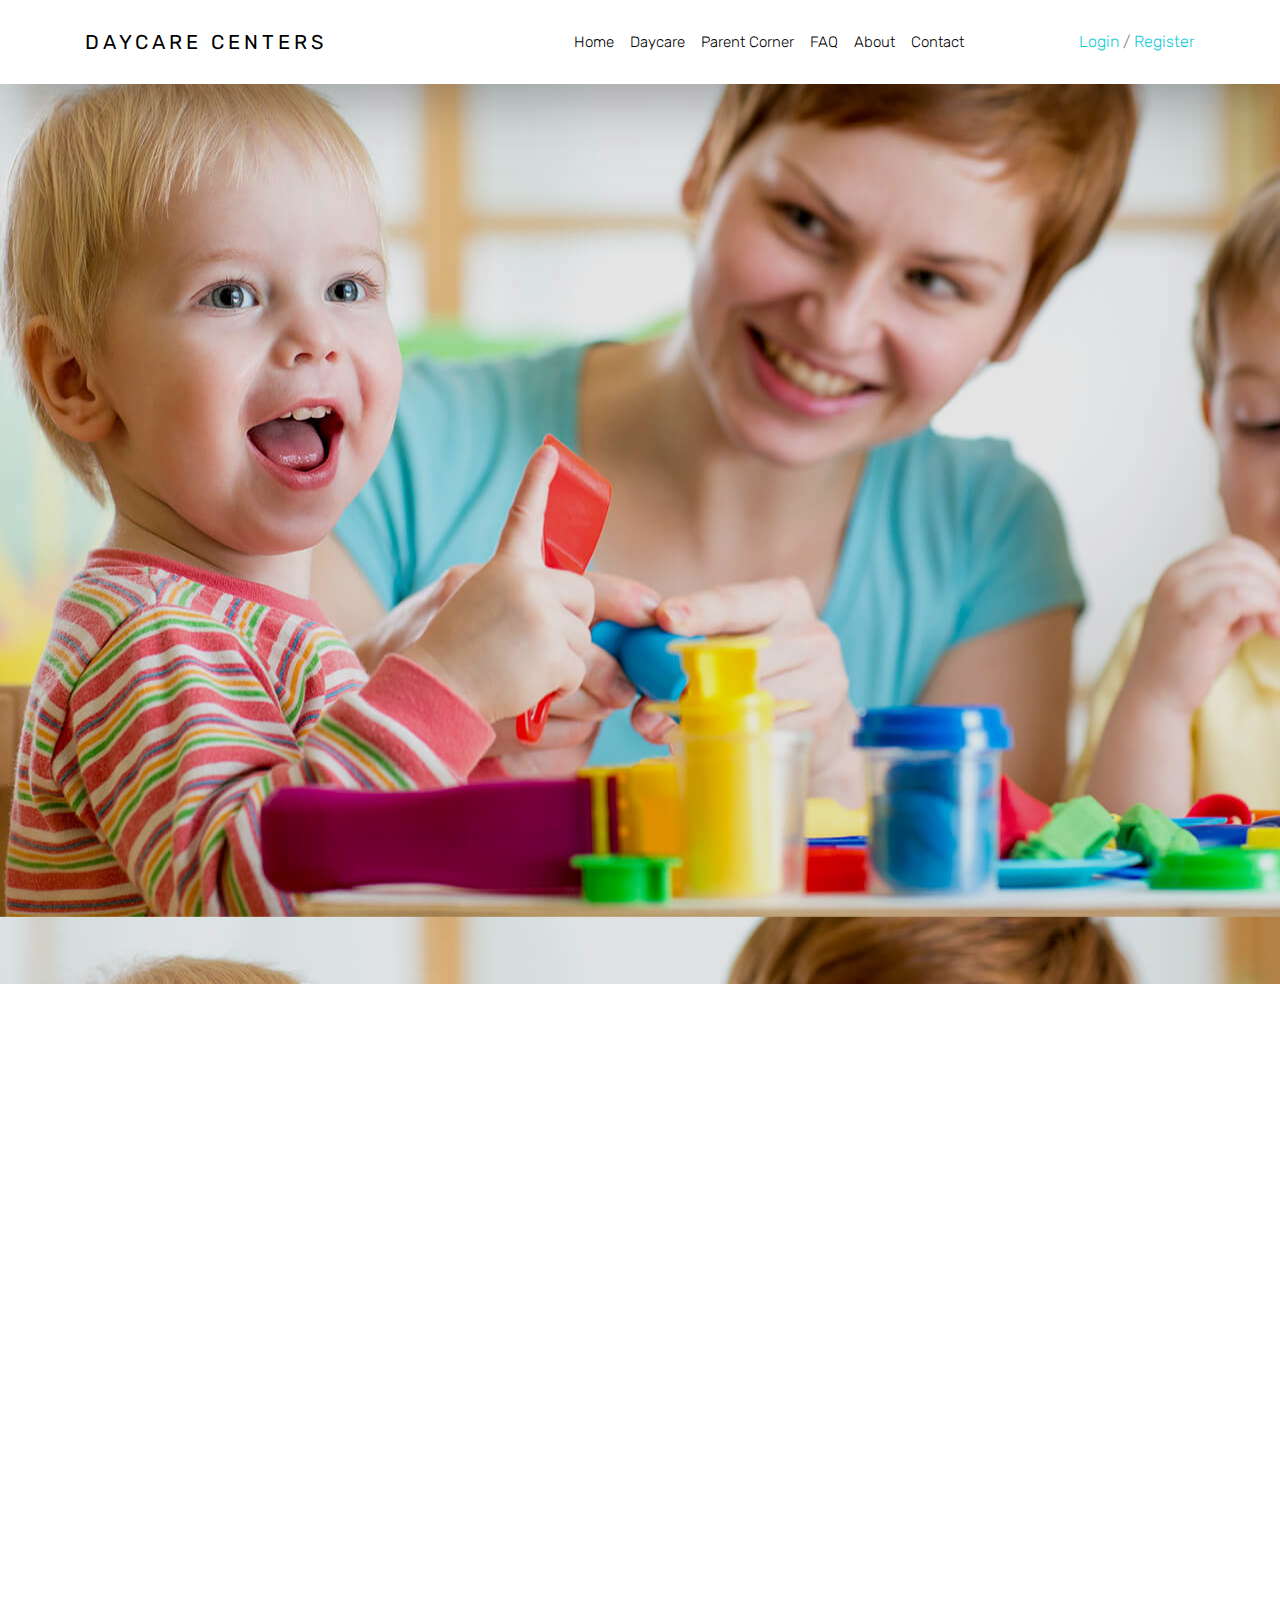
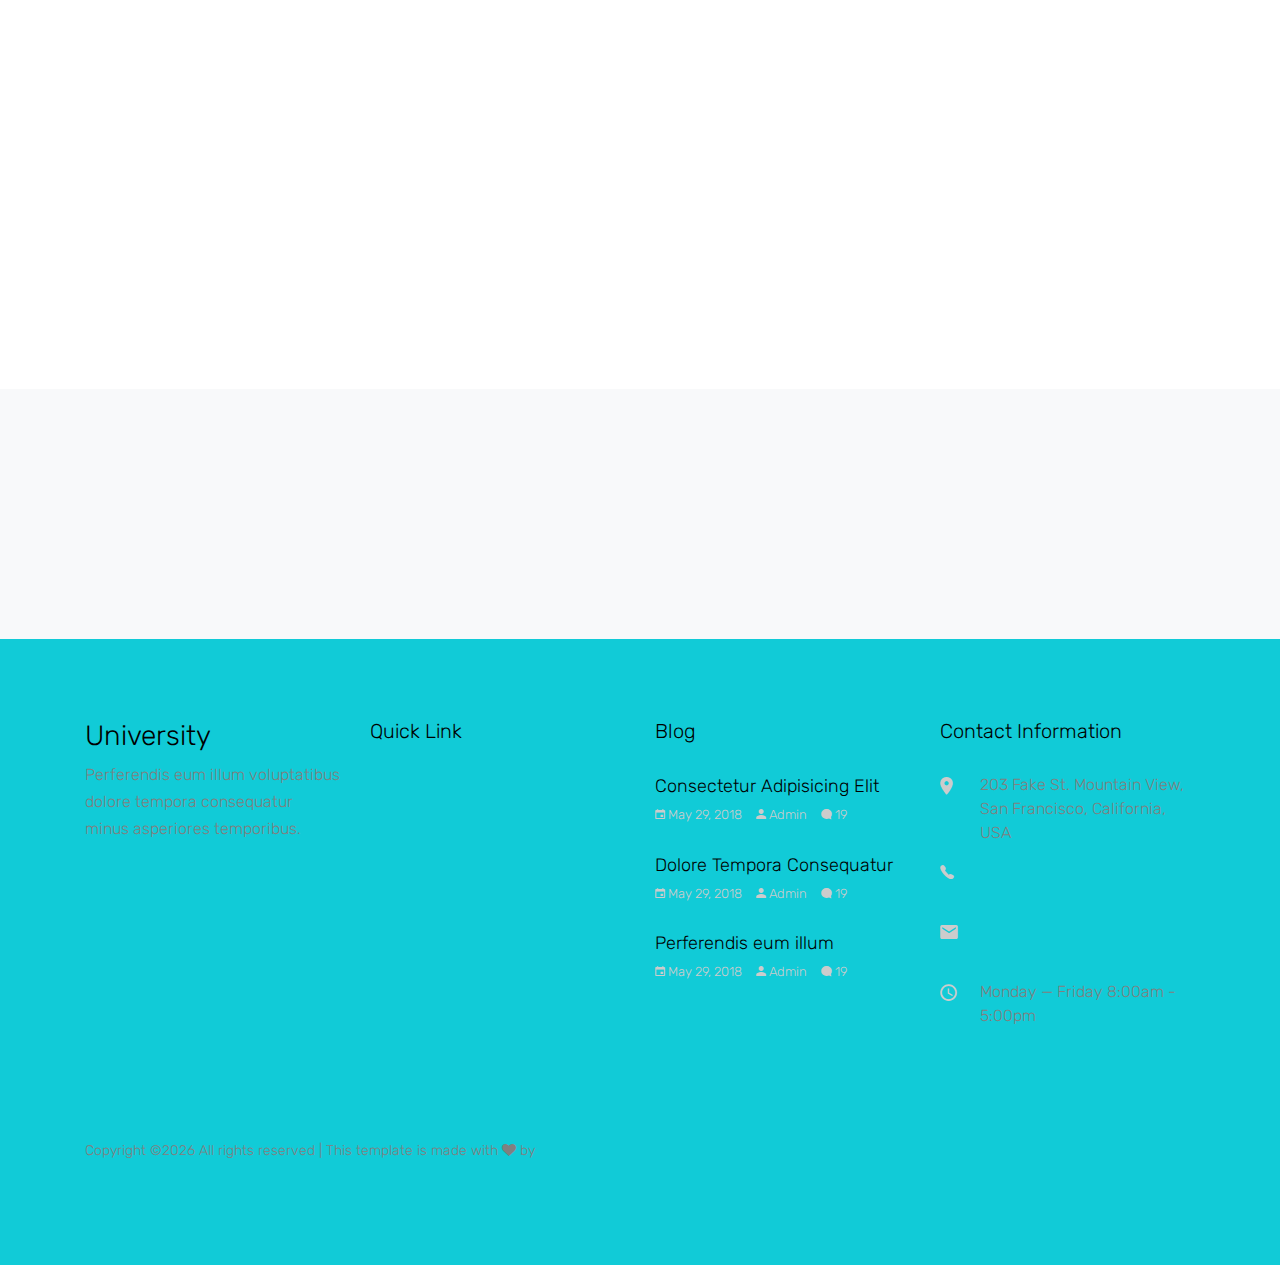
==== commit d8315226: "edited file" ====
--- a/index.html
+++ b/index.html
@@ -1,7 +1,7 @@
 <!doctype html>
 <html lang="en">
   <head>
-    <title>Parent Homepage</title>
+    <title>DayCare Center Toronto</title>
     <meta charset="utf-8">
     <meta name="viewport" content="width=device-width, initial-scale=1, shrink-to-fit=no">
 
@@ -36,19 +36,19 @@
                 <a class="nav-link active" href="index.html">Home</a>
               </li>
               <li class="nav-item">
-                <a class="nav-link" href="blog.html">Daycare</a>
+                <a class="nav-link">Daycare</a>
               </li>
               <li class="nav-item">
-                <a class="nav-link" href="blog.html">Parent Corner</a>
+                <a class="nav-link">Parent Corner</a>
               </li>
               <li class="nav-item">
-                <a class="nav-link" href="blog.html">FAQ</a>
+                <a class="nav-link">FAQ</a>
               </li>
               <li class="nav-item">
-                <a class="nav-link" href="about.html">About</a>
+                <a class="nav-link">About</a>
               </li>
               <li class="nav-item">
-                <a class="nav-link" href="contact.html">Contact</a>
+                <a class="nav-link">Contact</a>
               </li>
             </ul>
             <ul class="navbar-nav absolute-right">
@@ -87,9 +87,9 @@
                       </select>
                     </div>
                   </div>
-                  <form action="results.html">
-                  <input type="submit" class="search-submit btn btn-primary" value="Search">  
-                </form>
+                  <button class="search-submit btn btn-primary">
+                    <a style="color:black" href="results.html">Search</a>
+                  </button>
                 </form>
                 <!--<p class="text-center mb-5">We have more than 500 courses to improve your skills</p> -->
                 <!--<p class="text-center"><a href="#" class="btn py-3 px-5">Register Now</a></p>-->
--- a/css/style.css
+++ b/css/style.css
@@ -13,7 +13,18 @@
   transition: .3s all ease;
   text-decoration: none;
 }
-
+.mapouter{
+  height:500px;
+  width:1073px;
+  width: 50%; 
+  margin: 0 auto;
+}
+.gmap_canvas {
+  overflow:hidden;
+  background:none !important;
+  height:500px;
+  width:1073px;
+}
 a:hover {
   text-decoration: none;
 }
@@ -305,7 +316,6 @@
 }
 
 .site-section {
-  padding: 5em 0;
 }
 
 .school-features,
@@ -1197,7 +1207,7 @@
 }
 
 .block-17 form .fields {
-  width: calc(100% - 120px);
+  width: calc(100%);
   position: relative;
 }
 
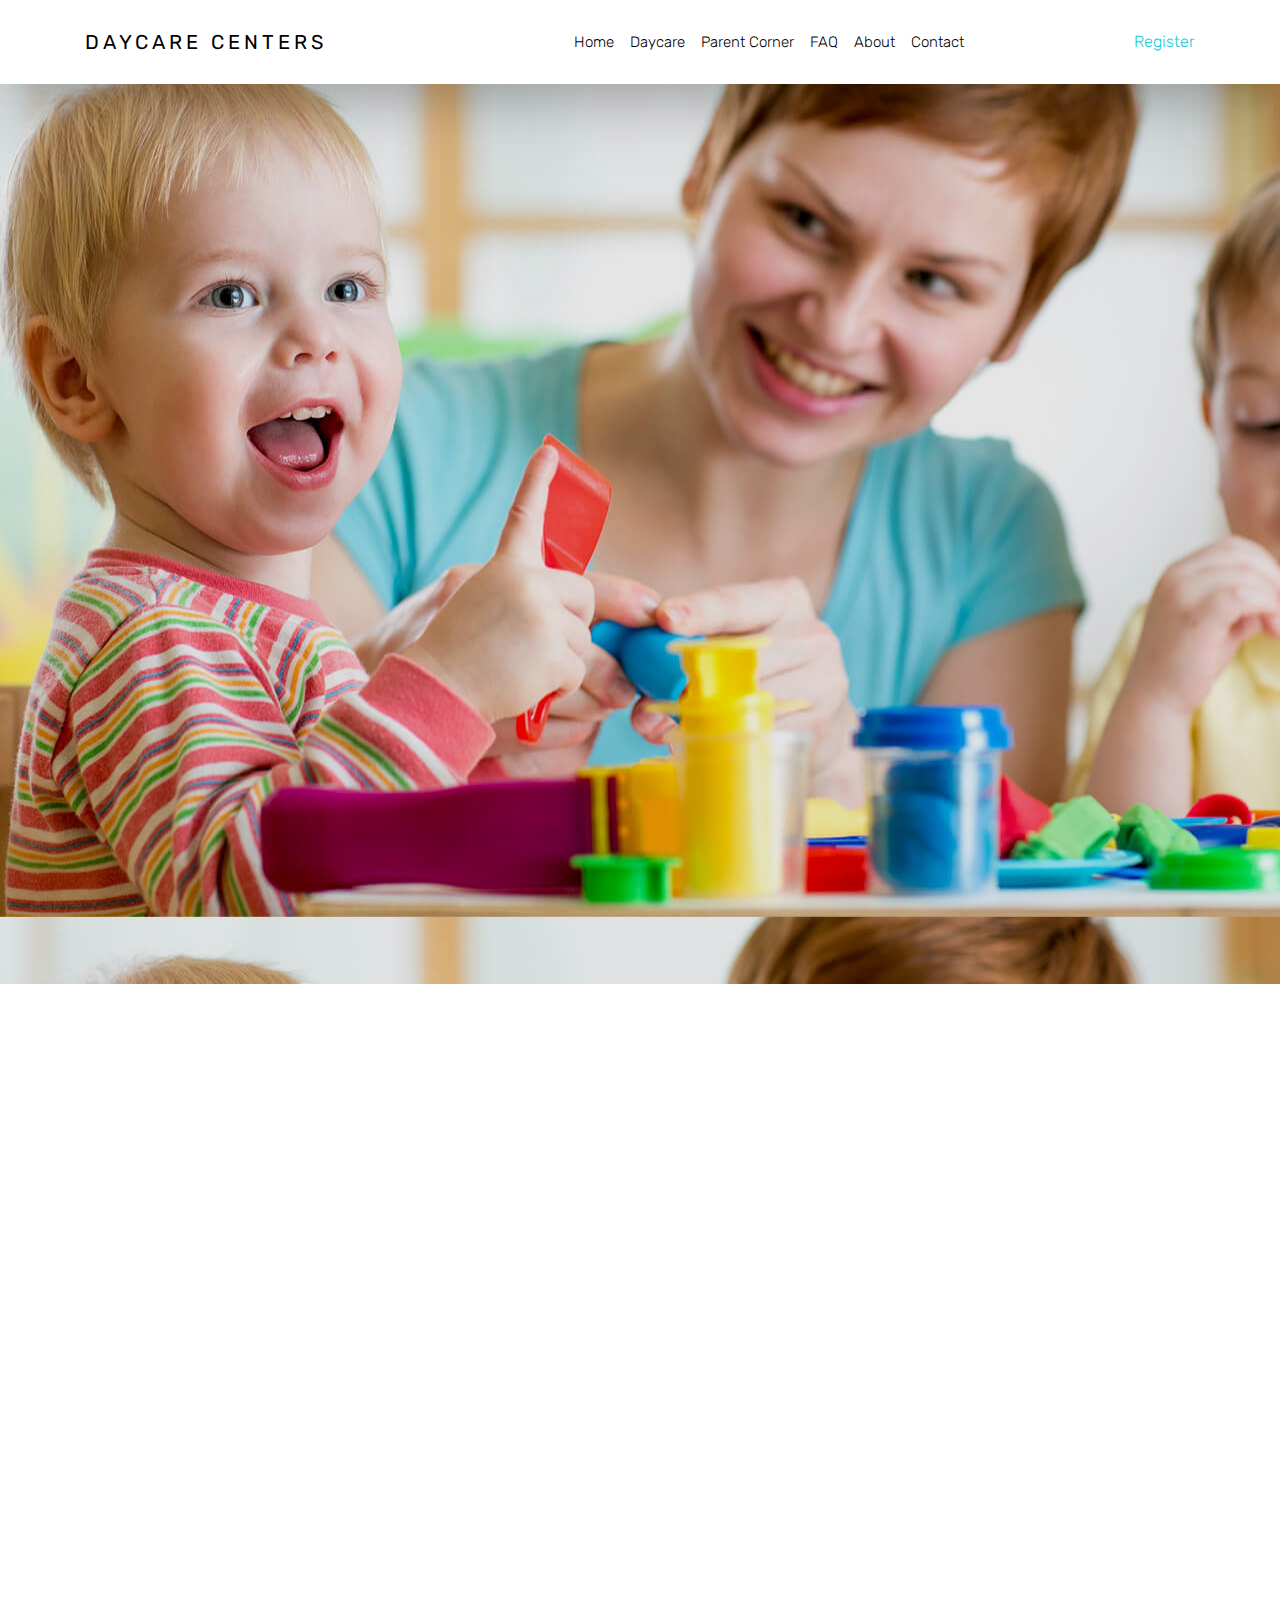
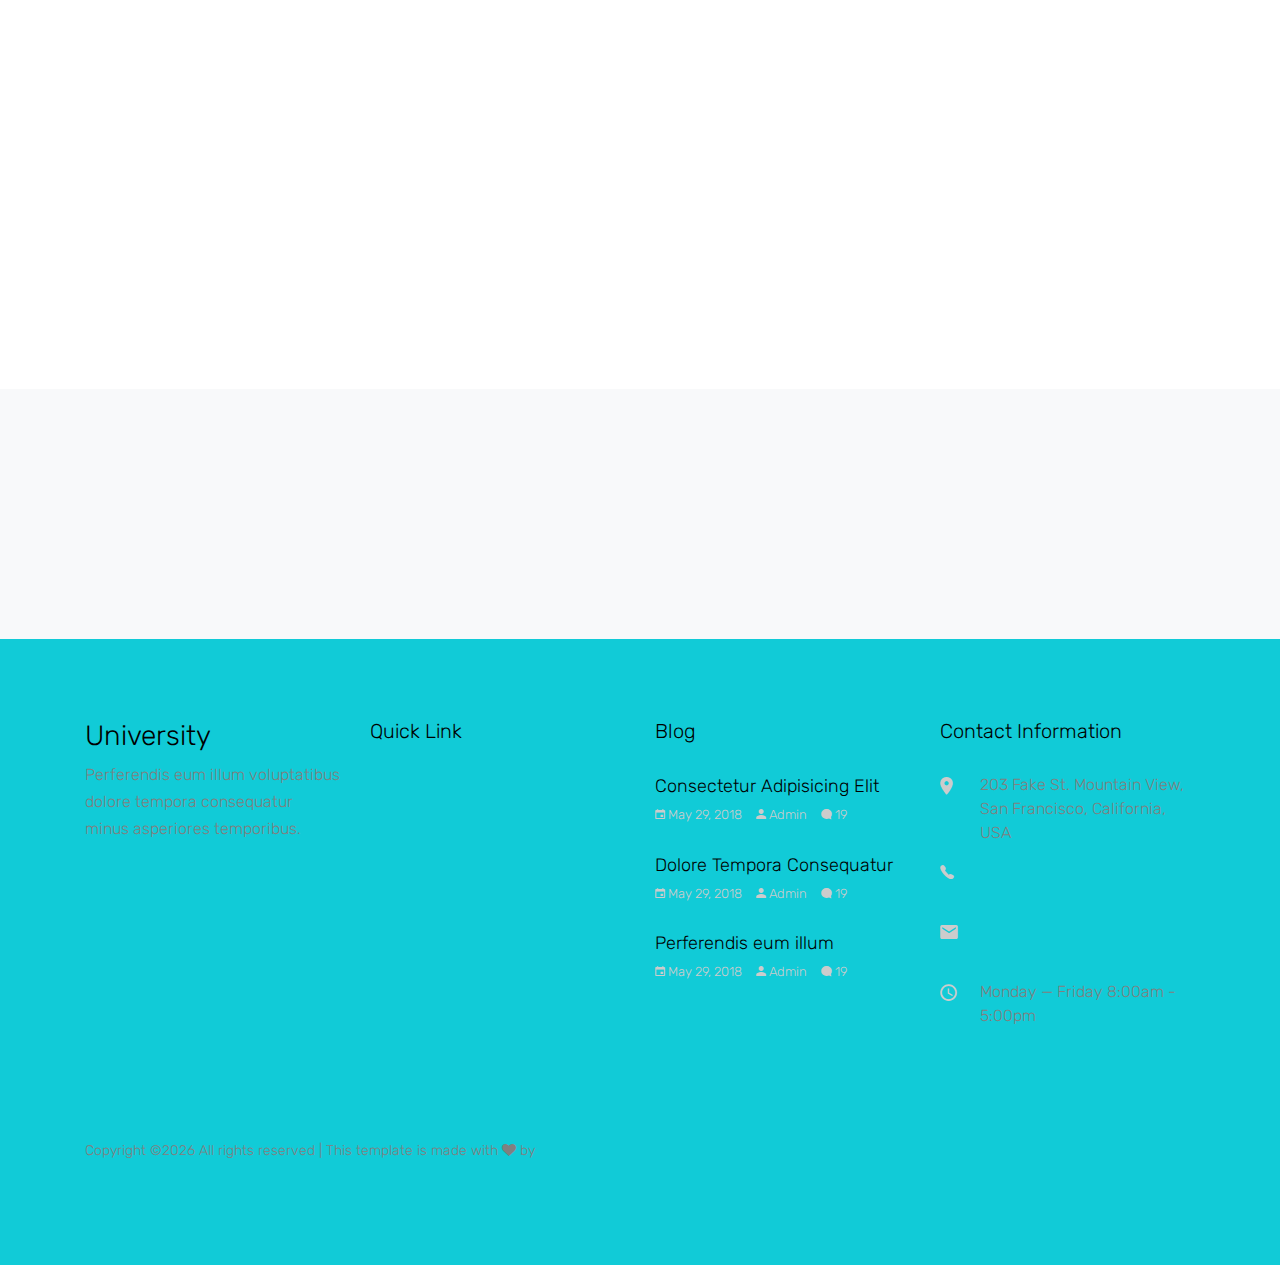
==== commit ac1a397a: "REVISED" ====
--- a/index.html
+++ b/index.html
@@ -53,7 +53,7 @@
             </ul>
             <ul class="navbar-nav absolute-right">
               <li>
-                <a href="login.html">Login</a> / <a href="register.html">Register</a>
+               <a href="register.html">Register</a>
               </li>
             </ul>
           </div>
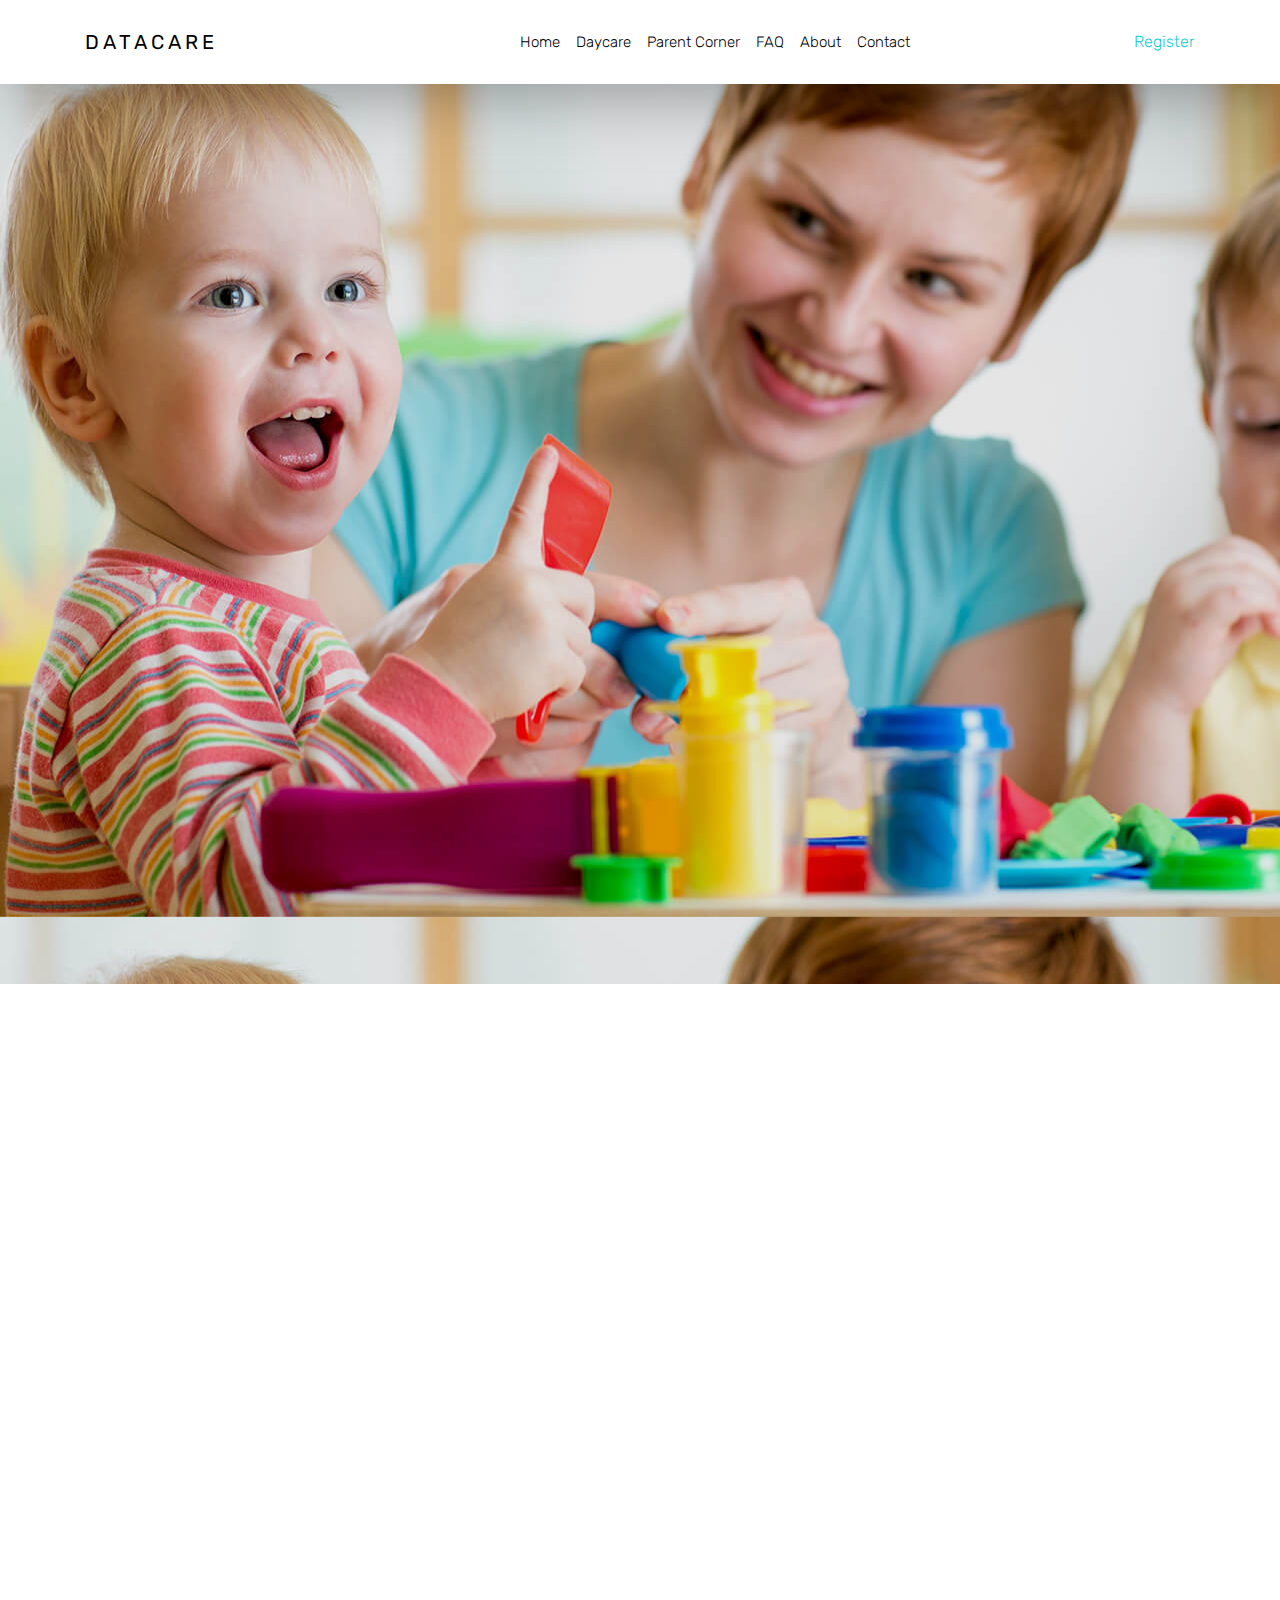
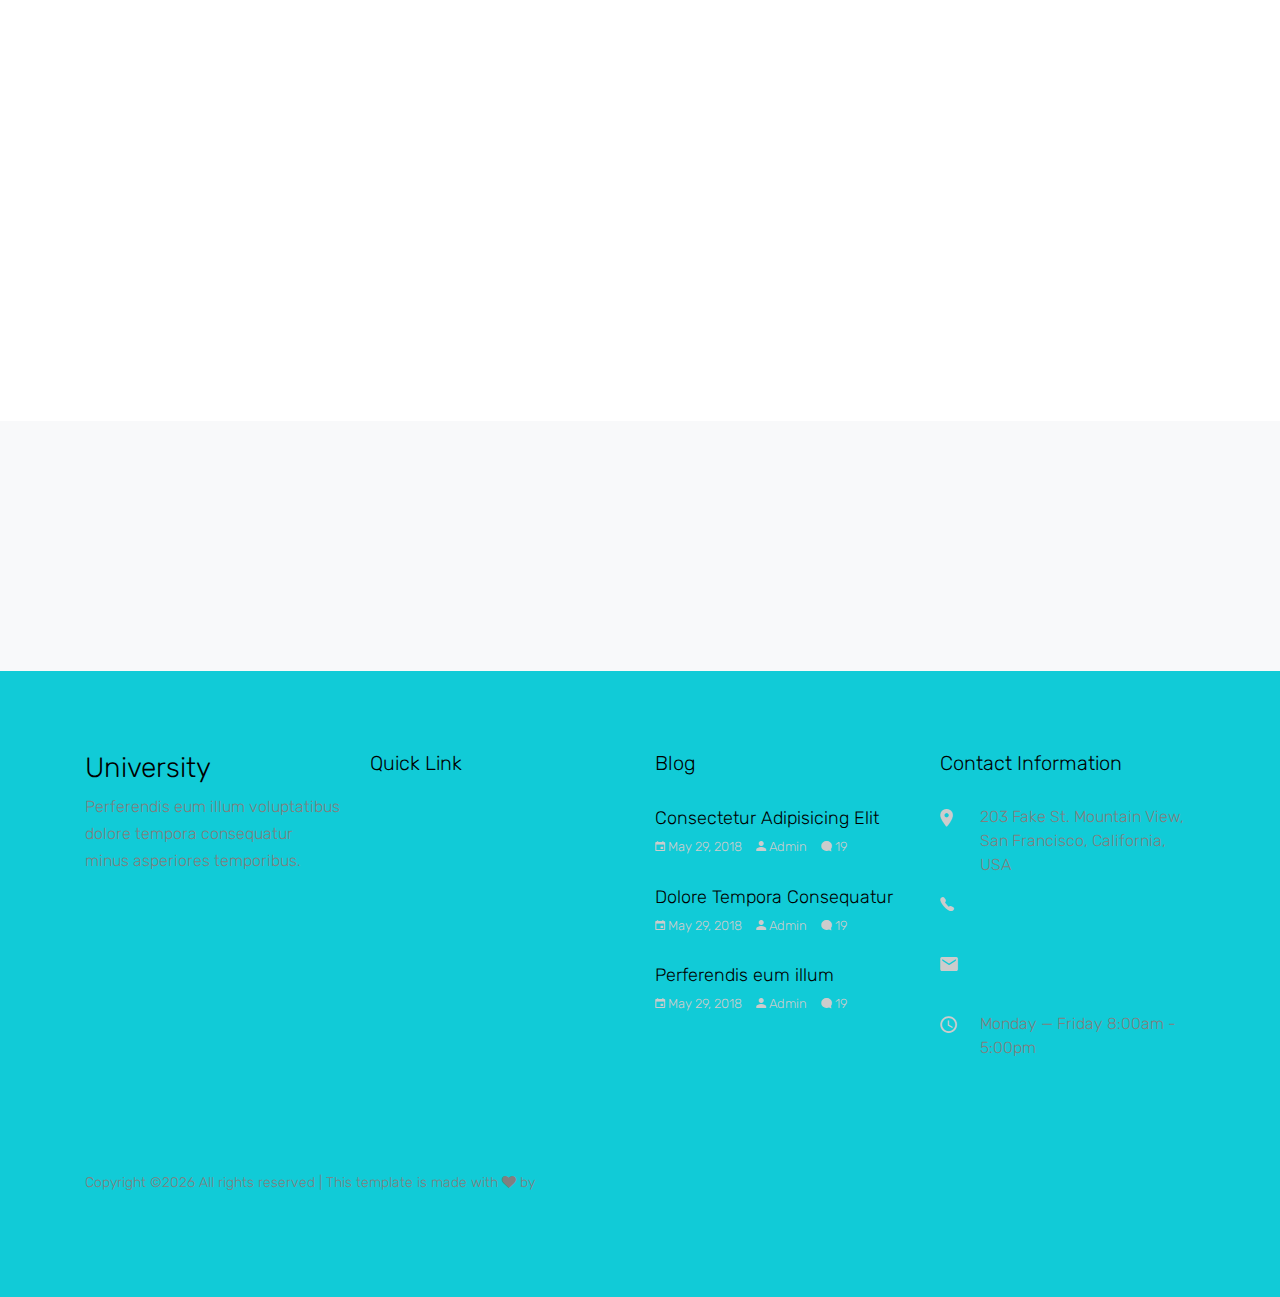
==== commit 7e8c2661: "edited file" ====
--- a/index.html
+++ b/index.html
@@ -25,7 +25,7 @@
      
       <nav class="navbar navbar-expand-lg navbar-light bg-light">
         <div class="container">
-          <a class="navbar-brand absolute" href="index.html">DayCare Centers</a>
+          <a class="navbar-brand absolute" href="index.html">Datacare</a>
           <button class="navbar-toggler" type="button" data-toggle="collapse" data-target="#navbarsExample05" aria-controls="navbarsExample05" aria-expanded="false" aria-label="Toggle navigation">
             <span class="navbar-toggler-icon"></span>
           </button>
@@ -36,19 +36,19 @@
                 <a class="nav-link active" href="index.html">Home</a>
               </li>
               <li class="nav-item">
-                <a class="nav-link">Daycare</a>
+                <a class="nav-link" href="">Daycare</a>
               </li>
               <li class="nav-item">
-                <a class="nav-link">Parent Corner</a>
+                <a class="nav-link" href="">Parent Corner</a>
               </li>
               <li class="nav-item">
-                <a class="nav-link">FAQ</a>
+                <a class="nav-link" href="">FAQ</a>
               </li>
               <li class="nav-item">
-                <a class="nav-link">About</a>
+                <a class="nav-link" href="">About</a>
               </li>
               <li class="nav-item">
-                <a class="nav-link">Contact</a>
+                <a class="nav-link" href="">Contact</a>
               </li>
             </ul>
             <ul class="navbar-nav absolute-right">
@@ -101,7 +101,7 @@
       </div>
     </section>
     <!-- END section -->
-
+    <br>
     <section class="site-section element-animate">
       <div class="container">
         <div class="row align-items-center">
--- a/css/style.css
+++ b/css/style.css
@@ -73,7 +73,27 @@
   position: absolute;
   right: 0;
 }
-
+table {
+    font-family: Verdana, sans-serif;
+    border-collapse: collapse;
+    width: 100%;
+}
+th{
+    border: 1px solid #dddddd;
+    text-align: left;
+    padding: 8px;
+    background-color: #11cbd7;
+    color: #000;
+}
+td{
+    border: 1px solid #dddddd;
+    text-align: left;
+    padding: 8px;
+}
+
+tr:nth-child(even) {
+    background-color: #dddddd;
+}
 @media (max-width: 991.98px) {
   header .navbar .navbar-nav.absolute-right {
     position: relative;
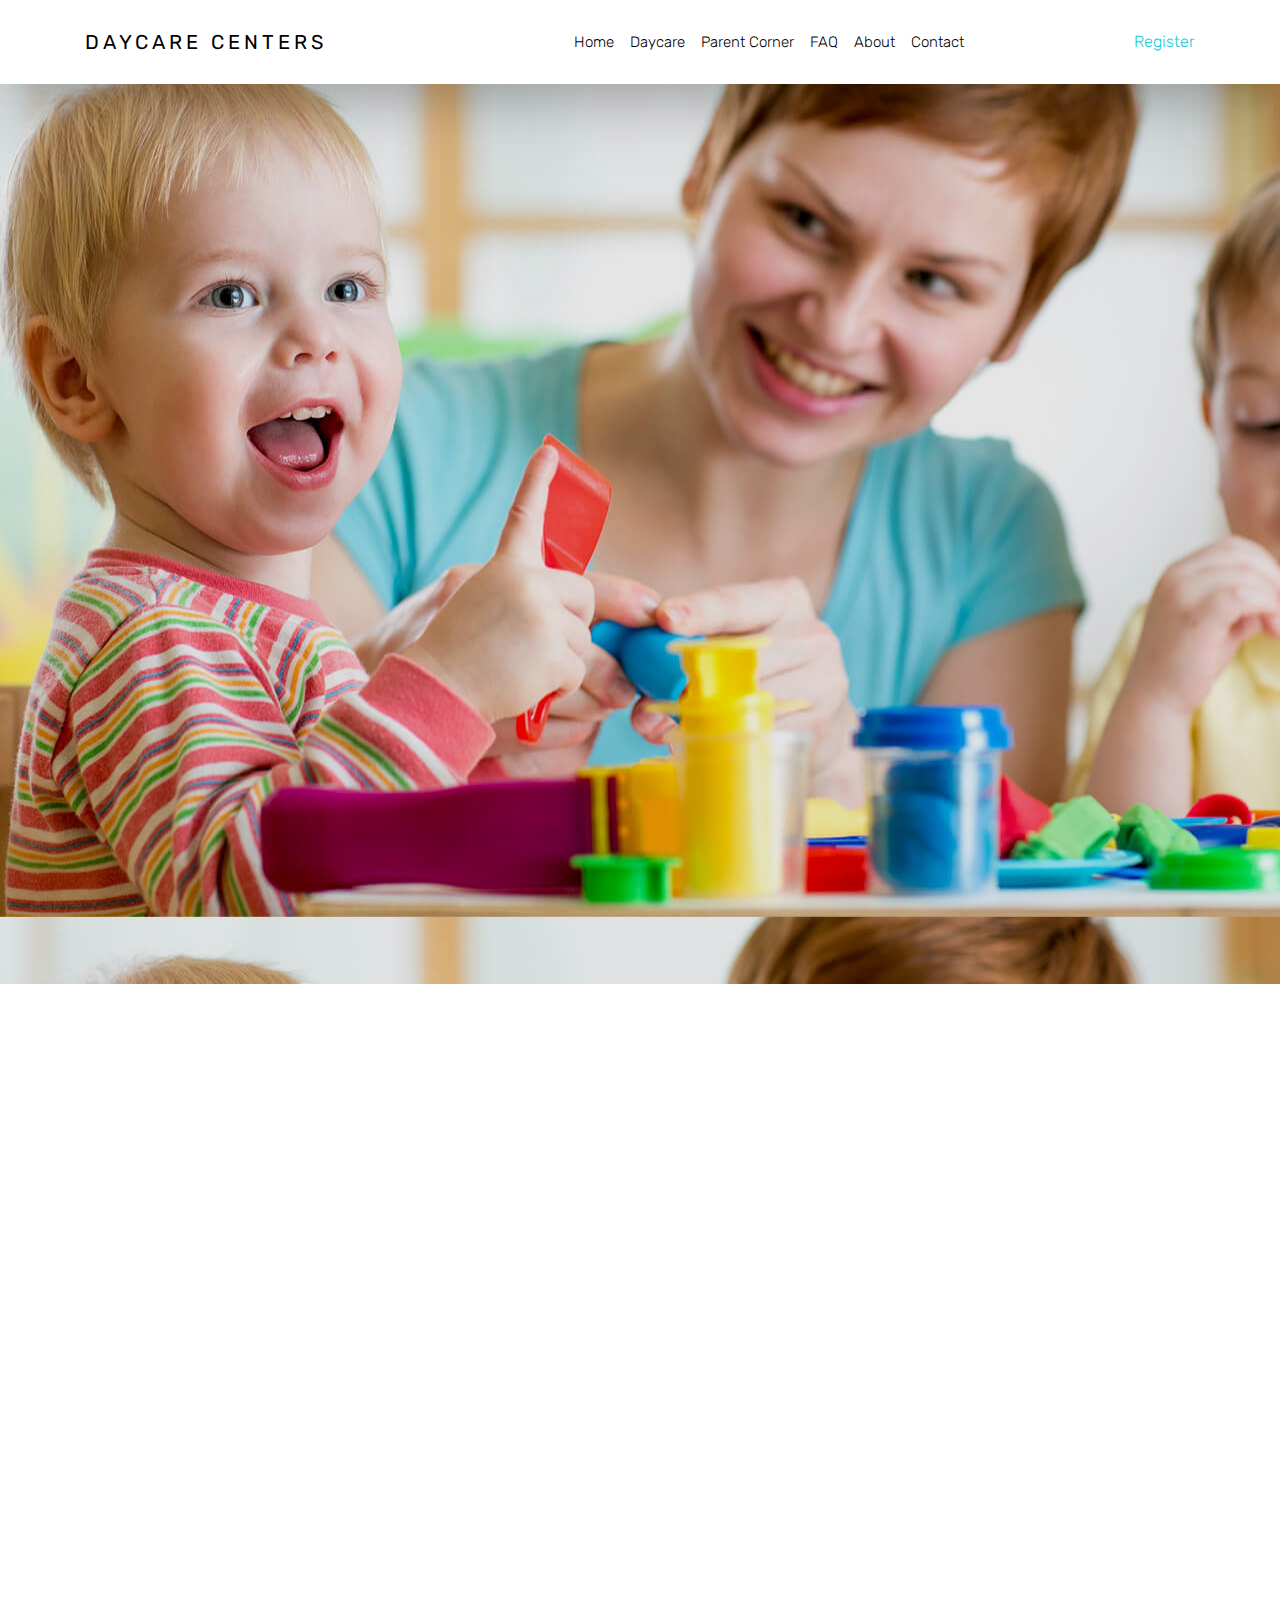
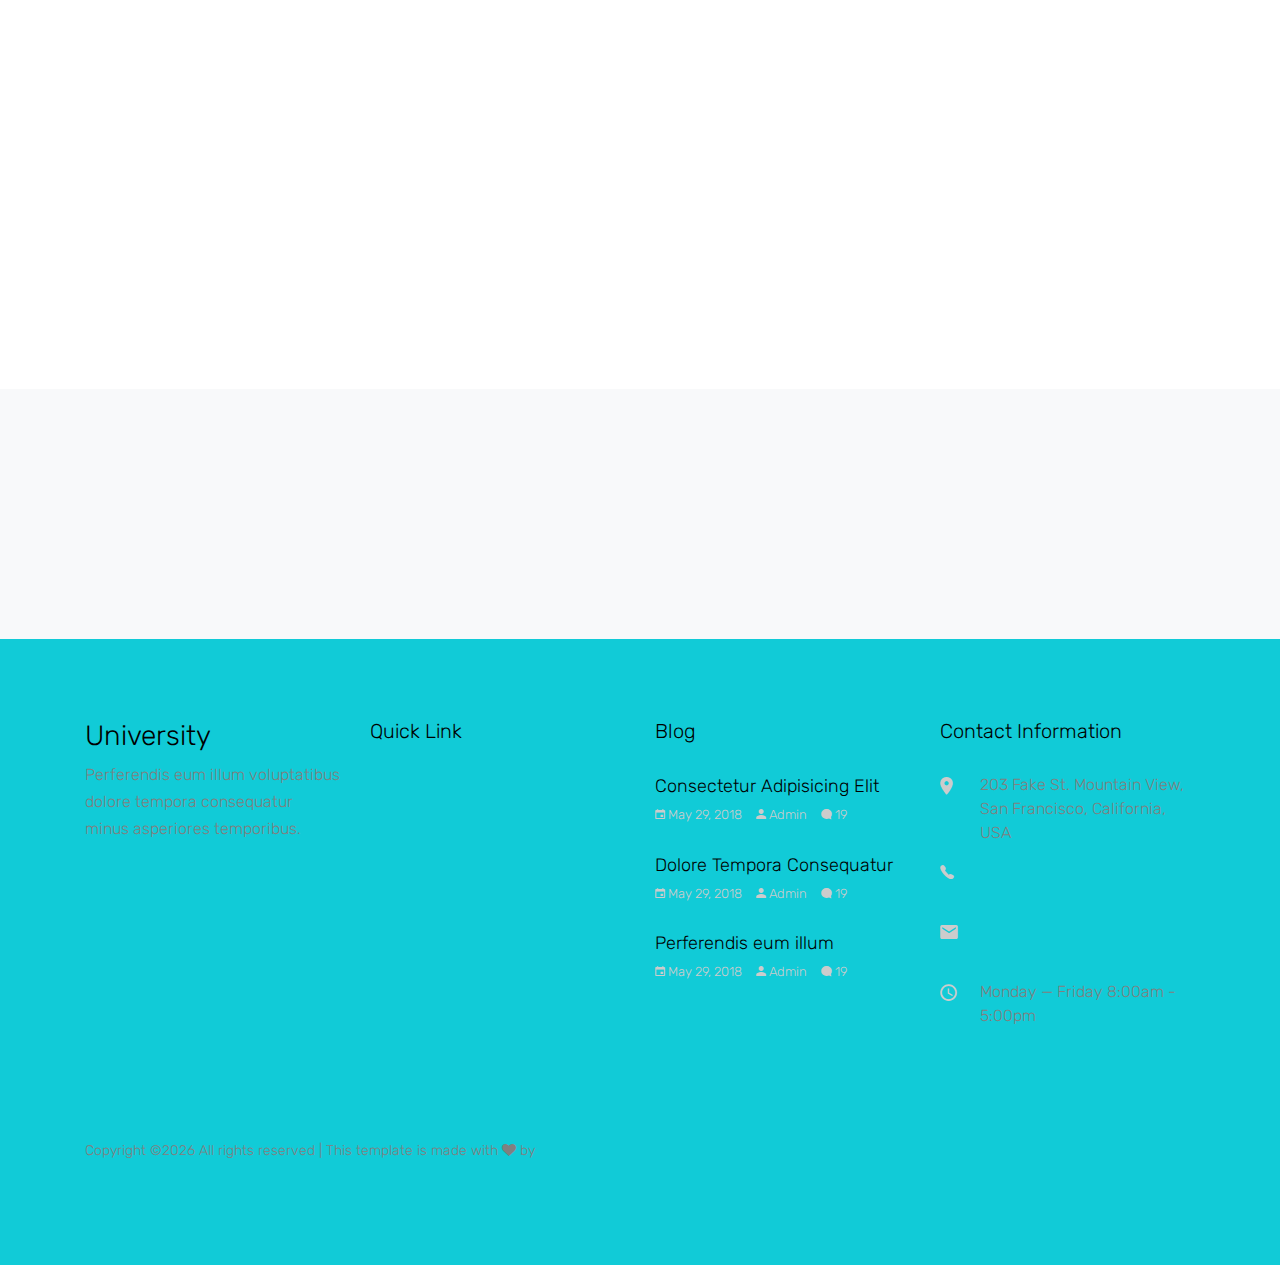
==== commit 0b6cfd28: "Links" ====
--- a/index.html
+++ b/index.html
@@ -25,7 +25,7 @@
      
       <nav class="navbar navbar-expand-lg navbar-light bg-light">
         <div class="container">
-          <a class="navbar-brand absolute" href="index.html">Datacare</a>
+          <a class="navbar-brand absolute" href="index.html">DayCare Centers</a>
           <button class="navbar-toggler" type="button" data-toggle="collapse" data-target="#navbarsExample05" aria-controls="navbarsExample05" aria-expanded="false" aria-label="Toggle navigation">
             <span class="navbar-toggler-icon"></span>
           </button>
@@ -33,22 +33,22 @@
           <div class="collapse navbar-collapse navbar-light" id="navbarsExample05">
             <ul class="navbar-nav mx-auto">
               <li class="nav-item">
-                <a class="nav-link active" href="index.html">Home</a>
+                <a class="nav-link active" href="HomePage.html">Home</a>
               </li>
               <li class="nav-item">
-                <a class="nav-link" href="">Daycare</a>
+                <a class="nav-link">Daycare</a>
               </li>
               <li class="nav-item">
-                <a class="nav-link" href="">Parent Corner</a>
+                <a class="nav-link">Parent Corner</a>
               </li>
               <li class="nav-item">
-                <a class="nav-link" href="">FAQ</a>
+                <a class="nav-link">FAQ</a>
               </li>
               <li class="nav-item">
-                <a class="nav-link" href="">About</a>
+                <a class="nav-link">About</a>
               </li>
               <li class="nav-item">
-                <a class="nav-link" href="">Contact</a>
+                <a class="nav-link">Contact</a>
               </li>
             </ul>
             <ul class="navbar-nav absolute-right">
@@ -101,7 +101,7 @@
       </div>
     </section>
     <!-- END section -->
-    <br>
+
     <section class="site-section element-animate">
       <div class="container">
         <div class="row align-items-center">
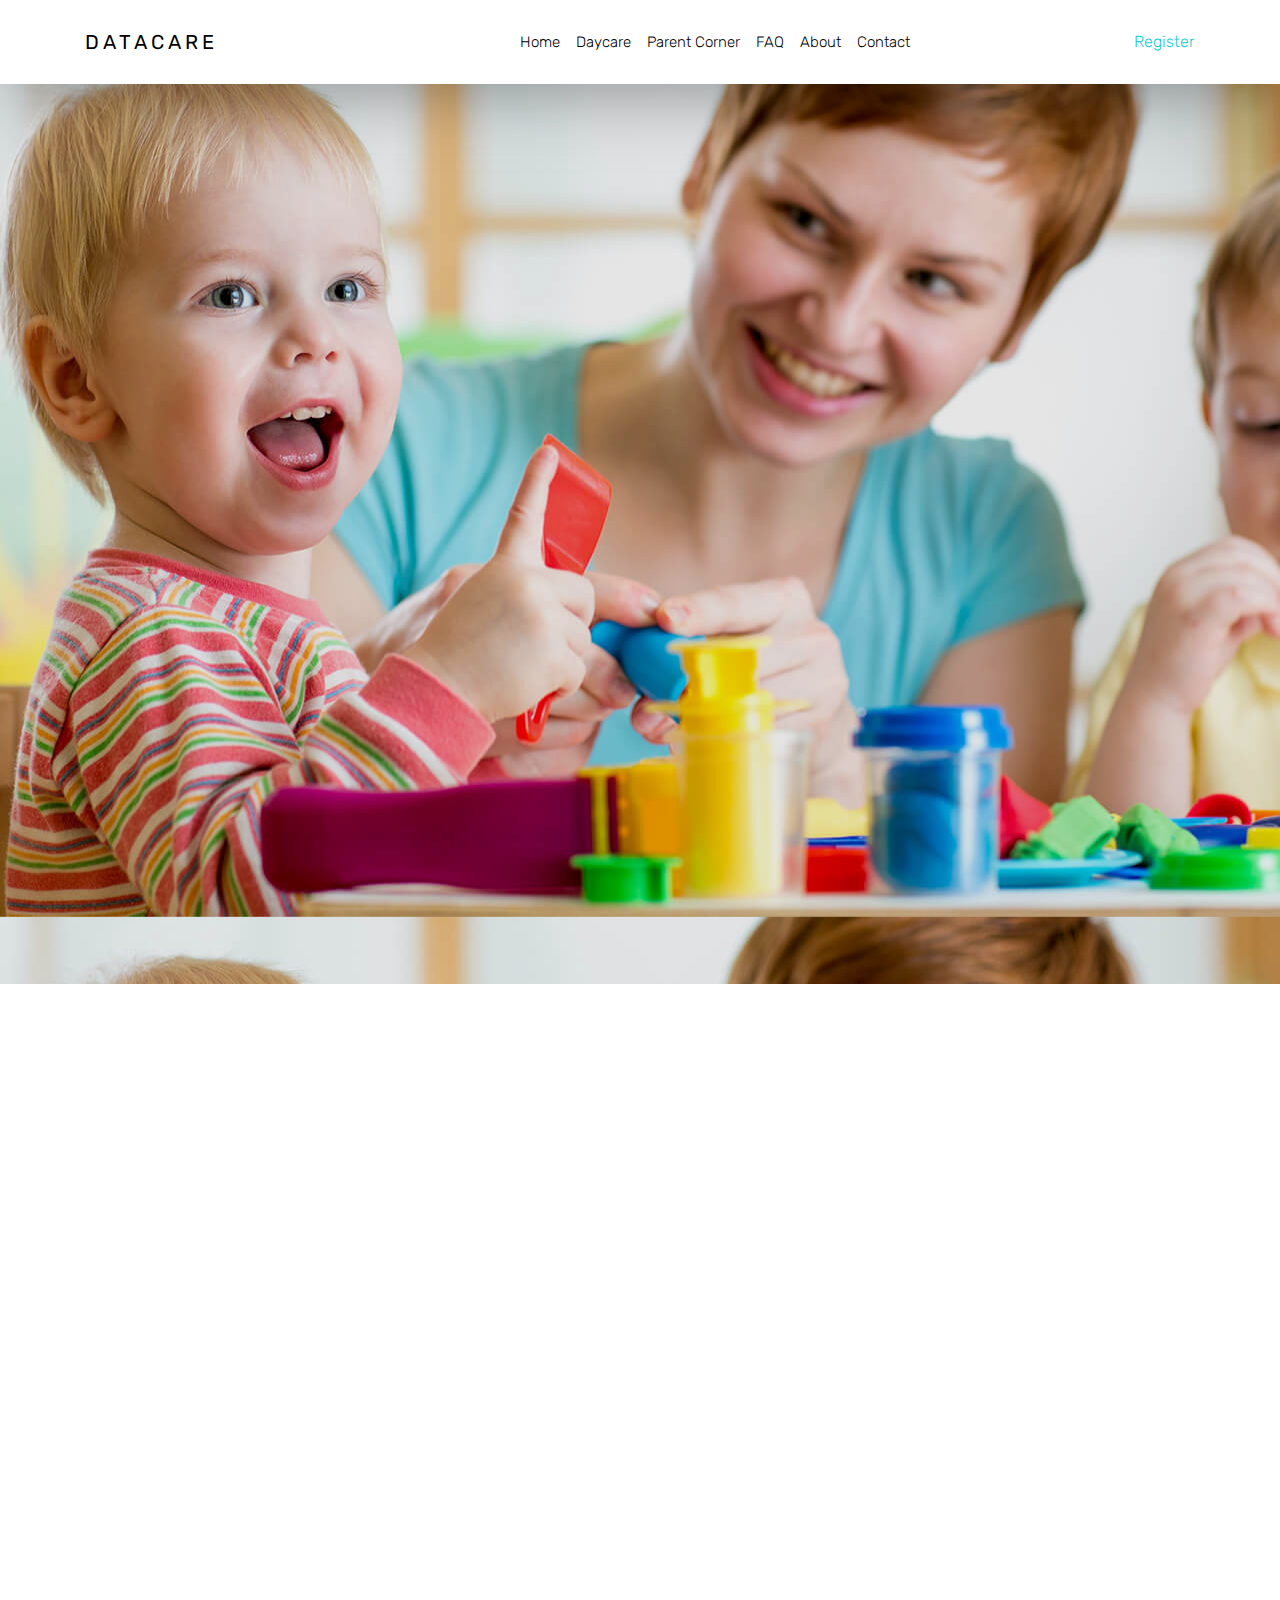
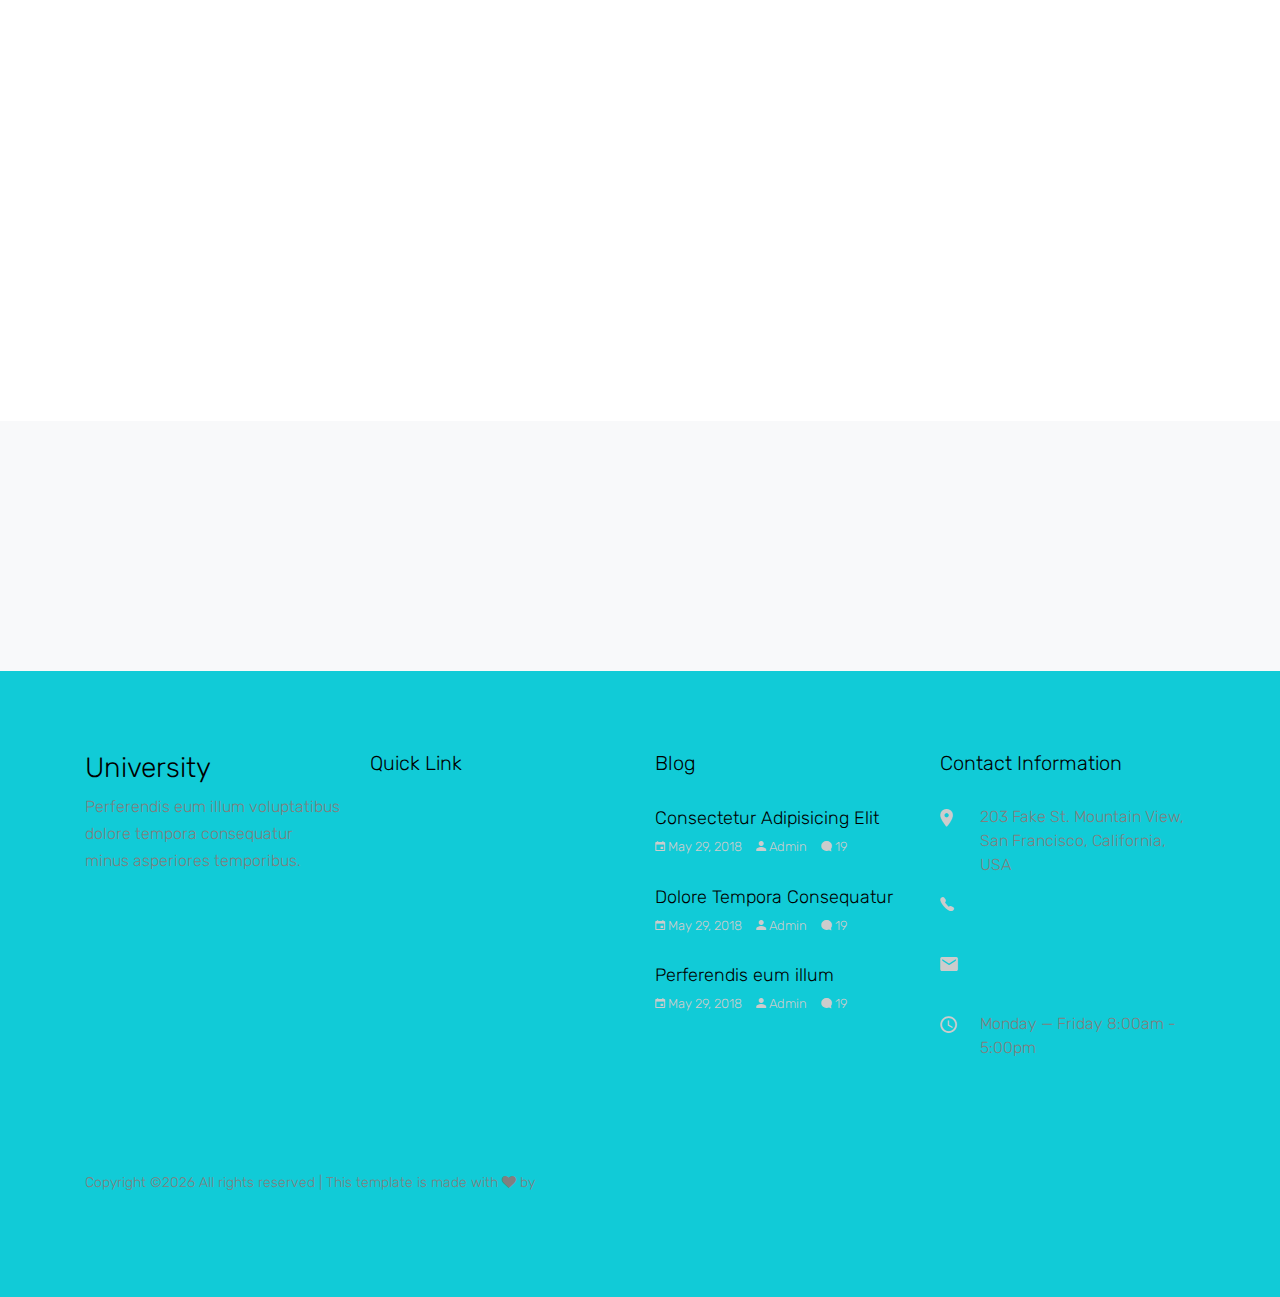
==== commit f720027f: "Merge branch 'master' of https://github.com/Prarabdhaa/Elevate-ChildCare" ====
--- a/index.html
+++ b/index.html
@@ -25,7 +25,7 @@
      
       <nav class="navbar navbar-expand-lg navbar-light bg-light">
         <div class="container">
-          <a class="navbar-brand absolute" href="index.html">DayCare Centers</a>
+          <a class="navbar-brand absolute" href="index.html">Datacare</a>
           <button class="navbar-toggler" type="button" data-toggle="collapse" data-target="#navbarsExample05" aria-controls="navbarsExample05" aria-expanded="false" aria-label="Toggle navigation">
             <span class="navbar-toggler-icon"></span>
           </button>
@@ -36,19 +36,19 @@
                 <a class="nav-link active" href="HomePage.html">Home</a>
               </li>
               <li class="nav-item">
-                <a class="nav-link">Daycare</a>
+                <a class="nav-link" href="">Daycare</a>
               </li>
               <li class="nav-item">
-                <a class="nav-link">Parent Corner</a>
+                <a class="nav-link" href="">Parent Corner</a>
               </li>
               <li class="nav-item">
-                <a class="nav-link">FAQ</a>
+                <a class="nav-link" href="">FAQ</a>
               </li>
               <li class="nav-item">
-                <a class="nav-link">About</a>
+                <a class="nav-link" href="">About</a>
               </li>
               <li class="nav-item">
-                <a class="nav-link">Contact</a>
+                <a class="nav-link" href="">Contact</a>
               </li>
             </ul>
             <ul class="navbar-nav absolute-right">
@@ -101,7 +101,7 @@
       </div>
     </section>
     <!-- END section -->
-
+    <br>
     <section class="site-section element-animate">
       <div class="container">
         <div class="row align-items-center">
